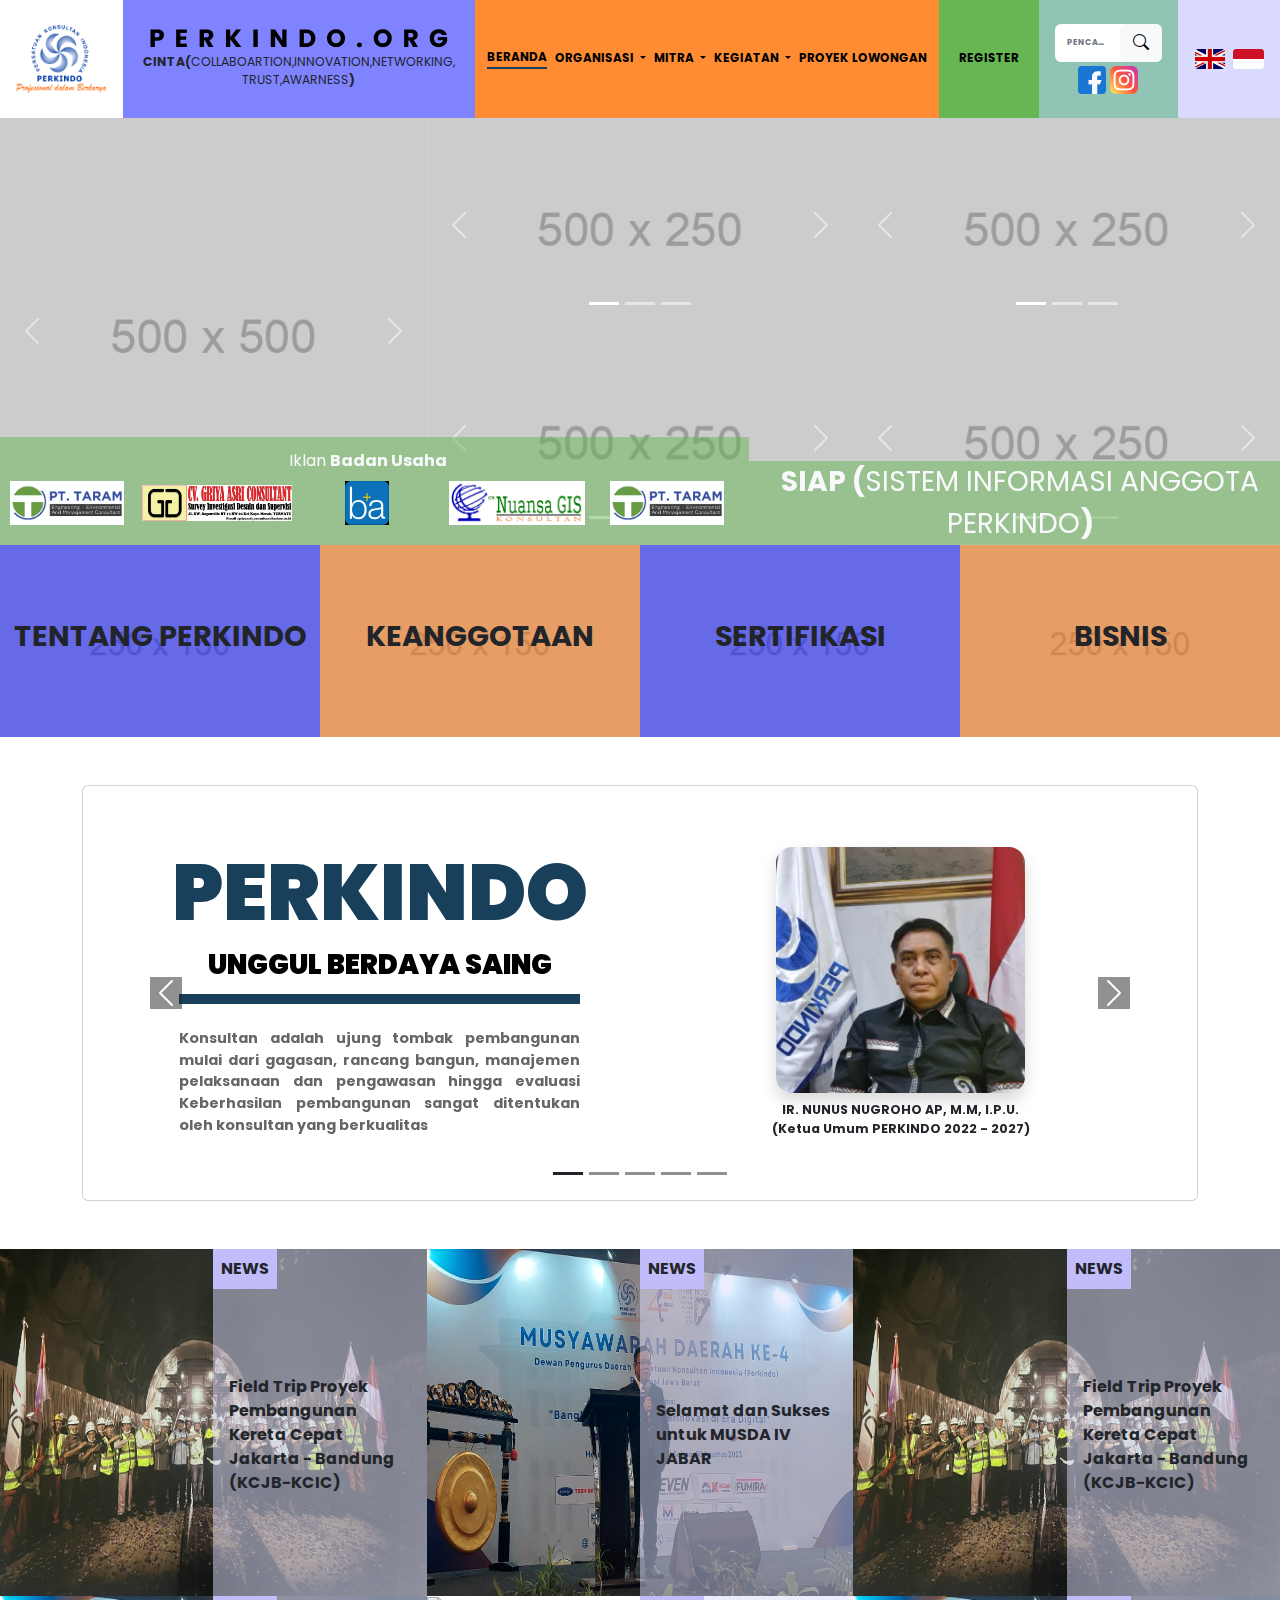
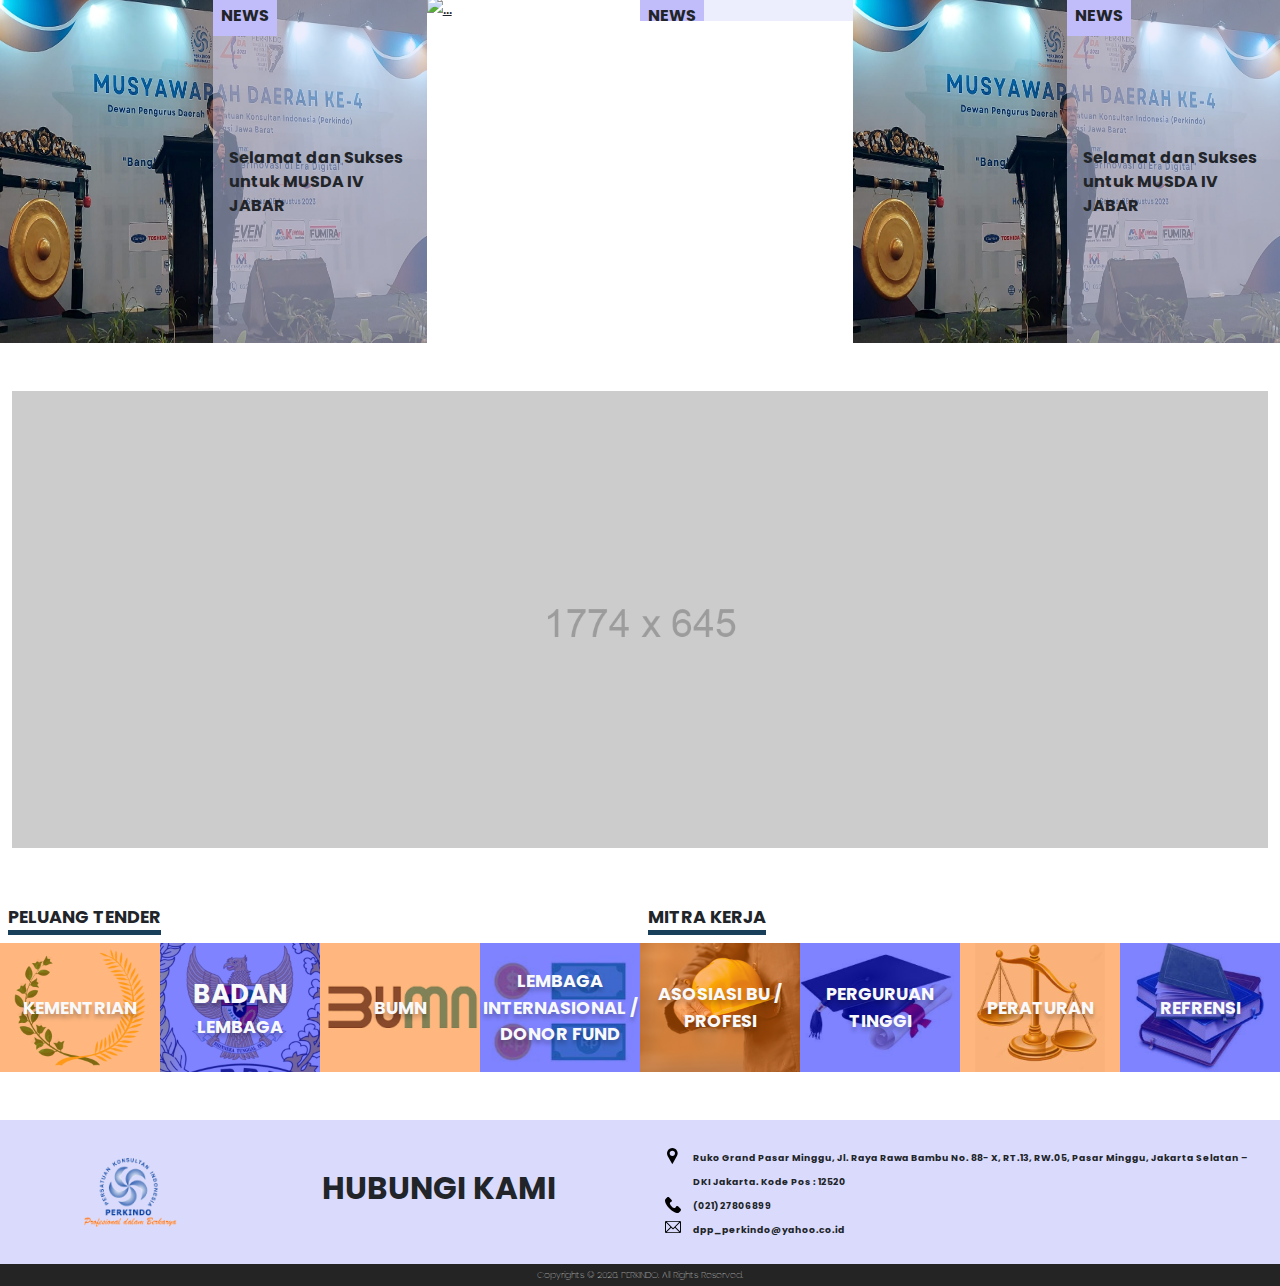
==== index.html @ 1ecf419b "adjustment in anggota" ====
<!DOCTYPE html>
<html lang="en">
    <head>
        <meta charset="utf-8" />
        <link rel="apple-touch-icon" sizes="76x76" href="./assets/img/apple-icon.png" />
        <link rel="icon" type="image/png" href="./assets/img/favicon.png" />
        <meta http-equiv="X-UA-Compatible" content="IE=edge,chrome=1" />
        <title>Perkindo</title>
        <meta content="width=device-width, initial-scale=1.0, maximum-scale=1.0, user-scalable=0, shrink-to-fit=no" name="viewport" />
        <!-- CSS Files -->
        <link href="./assets/css/bootstrap.min.css" rel="stylesheet" />
        <link href="https://fonts.googleapis.com/css?family=Poppins" rel="stylesheet" />
        <link href="./assets/css/bootstrap-icons/font/bootstrap-icons.min.css" rel="stylesheet" />
        <link href="./assets/css/styles.css" rel="stylesheet" />
    </head>

    <body>
        <!-- BEGIN Navbar -->
        <nav class="navbar navbar-expand-lg navbar-light p-0">
            <div class="container-fluid p-0">
                <a class="navbar-brand mx-3 __navbar-brand" href="#" target="_blank">
                    <img class="img-fluid" src="./assets/img/perkindo.png" alt="Perkindo" />
                </a>
                <button class="navbar-toggler mx-3 shadow" type="button" data-bs-toggle="offcanvas" data-bs-target="#offcanvasNavbar" aria-controls="offcanvasNavbar">
                    <span class="navbar-toggler-icon"></span>
                </button>
                <div class="offcanvas offcanvas-end" tabindex="-1" id="offcanvasNavbar" aria-labelledby="offcanvasNavbarLabel">
                    <div class="offcanvas-header">
                        <a class="navbar-brand __navbar-brand" href="#" target="_blank">
                            <img class="img-fluid" src="./assets/img/perkindo.png" alt="Perkindo" />
                        </a>
                        <button type="button" class="btn-close" data-bs-dismiss="offcanvas" aria-label="Close"></button>
                    </div>
                    <div class="offcanvas-body">
                        <div class="d-flex flex-column justify-content-center align-items-center __nav-title">
                            <!-- <p class="__nav-text-title">PERKINDO.ORG</p> -->
                            <img src="./assets/img/perkindo.org.png" alt="" />
                            <p class="__nav-text-subtitle text-center"><b>CINTA(</b>collaboartion,innovation,networking,<br />trust,awarness<b>)</b></p>
                        </div>
                        <ul class="navbar-nav __navbar-nav d-flex flex-grow-1 justify-content-around align-items-center mr-auto p-2">
                            <li class="nav-item active-link">
                                <a class="nav-link fw-bold p-0 mx-1 text-center" href="#">BERANDA</a>
                            </li>
                            <li class="nav-item dropdown">
                                <a class="nav-link fw-bold p-0 mx-1 text-center dropdown-toggle"> ORGANISASI </a>
                                <ul class="dropdown-menu">
                                    <li class="dropdown"><a class="dropdown-item" href="https://perkindo.org/pengurusall">Dewan Pengurus Pusat</a></li>
                                    <li class="dropdown"><a class="dropdown-item" href="https://perkindo.org/coming">Dewan Pengawas</a></li>
                                    <li class="dropdown"><a class="dropdown-item" href="https://perkindo.org/coming">Dewan Kehormatan</a></li>
                                    <li class="dropdown"><a class="dropdown-item" href="https://perkindo.org/coming">Dewan Pakar</a></li>
                                    <li class="dropdown"><a class="dropdown-item" href="https://perkindo.org/coming">Majelis Mandiri</a></li>
                                    <li class="dropdown"><a class="dropdown-item" href="https://perkindo.org/pengurusd">Dewan Pengurus Daerah</a></li>
                                    <li class="dropdown"><a class="dropdown-item" href="https://perkindo.org/coming">LSBU- PT. Serbujakons</a></li>
                                    <li class="dropdown"><a class="dropdown-item" href="https://perkindo.org/coming">LSP - PT. Pertahkindo</a></li>
                                </ul>
                            </li>
                            <li class="nav-item dropdown">
                                <a class="nav-link fw-bold p-0 mx-1 text-center dropdown-toggle" href="blog.html" id="navbarDropdown3" role="button" data-bs-toggle="dropdown" aria-expanded="false"> MITRA </a>
                                <ul class="dropdown-menu" aria-labelledby="navbarDropdown3">
                                    <li class="dropdown">
                                        <a class="dropdown-item" href="https://perkindo.org/coming">Lembaga Pemerintah</a>
                                    </li>
                                    <li class="dropdown">
                                        <a class="dropdown-item" href="https://perkindo.org/coming">Badan Usaha Perkindo</a>
                                    </li>
                                    <li class="dropdown">
                                        <a class="dropdown-item" href="https://perkindo.org/coming">Badan Usaha Swasta</a>
                                    </li>
                                    <li class="dropdown">
                                        <a class="dropdown-item" href="https://perkindo.org/coming">Vendor</a>
                                    </li>
                                    <li class="dropdown">
                                        <a class="dropdown-item" href="https://perkindo.org/coming">Badan Usaha Milik Negara</a>
                                    </li>
                                    <li class="dropdown">
                                        <a class="dropdown-item" href="https://perkindo.org/coming">Perguruan Tinggi</a>
                                    </li>
                                    <li class="dropdown">
                                        <a class="dropdown-item" href="https://perkindo.org/coming">Asosiasi Terkait</a>
                                    </li>
                                    <li class="dropdown">
                                        <a class="dropdown-item" href="https://perkindo.org/coming">Lembaga Donor</a>
                                    </li>
                                    <li class="dropdown">
                                        <a class="dropdown-item" href="https://perkindo.org/coming">NGO/LSM</a>
                                    </li>
                                </ul>
                            </li>
                            <li class="nav-item dropdown">
                                <a class="nav-link fw-bold p-0 mx-1 text-center dropdown-toggle" href="shop.html" id="navbarDropdown4" role="button" data-bs-toggle="dropdown" aria-expanded="false"> KEGIATAN </a>
                                <ul class="dropdown-menu" aria-labelledby="navbarDropdown4">
                                    <li class="dropdown">
                                        <a class="dropdown-item" href="https://perkindo.org/proker1">Program Kerja </a>
                                    </li>
                                    <li class="dropdown">
                                        <a class="dropdown-item" href="https://perkindo.org/agenda2">Kalender Perkindo</a>
                                    </li>
                                    <li class="dropdown">
                                        <a class="dropdown-item" href="https://perkindo.org/dinasall">Berita Perkindo</a>
                                    </li>
                                    <li class="dropdown">
                                        <a class="dropdown-item" href="https://perkindo.org/pengumumanall">Pengumuman</a>
                                    </li>
                                </ul>
                            </li>
                            <li class="nav-item">
                                <a class="nav-link fw-bold p-0 mx-1 text-center" href="https://perkindo.org/coming">PROYEK LOWONGAN</a>
                            </li>
                            <!-- <li class="nav-item">
                                <a class="nav-link fw-bold p-0 mx-1 text-center" href="#">REGISTER</a>
                            </li> -->
                        </ul>
                        <ul class="navbar-nav __navbar-nav mr-auto p-3 py-lg-0 justify-content-around align-items-center" style="background: #66b653">
                            <li class="nav-item">
                                <a class="nav-link fw-bold p-0 mx-1 text-center" href="#">REGISTER</a>
                            </li>
                        </ul>
                        <div class="d-flex flex-column justify-content-center align-items-center flex-grow-1 p-3 py-4 __nav-search" style="background: #90c5b5">
                            <form class="d-flex flex-row align-items-center bg-white rounded">
                                <input type="text" class="form-control border-0 fw-bold text-center text-truncate" placeholder="PENCARIAN" />
                                <button type="submit" class="btn btn-light btn-just-icon">
                                    <i class="bi bi-search"></i>
                                </button>
                            </form>

                            <section class="mt-1">
                                <img src="./assets/img/facebook 1.png" alt="facebook" />
                                <img src="./assets/img/instagram 1.png" alt="instagram" />
                            </section>
                        </div>

                        <div class="d-flex align-items-center __lang p-2 p-lg-0">
                            <img class="ms-auto me-2" src="./assets/img/1607473002 1.png" alt="english" />
                            <img class="me-auto" src="./assets/img/bendera-merah-putih 1.png" alt="indonesia" />
                        </div>
                    </div>
                </div>
            </div>
        </nav>
        <!-- END Navbar -->

        <!-- BEGIN Header -->
        <div class="container-fluid">
            <div class="row">
                <div class="col p-0 container-overlay">
                    <div class="content-overlay" style="top: initial">
                        <div class="row" style="height: 12vh">
                            <div class="col-lg-7 px-0">
                                <div class="d-flex flex-column justify-content-center align-items-center p-1 h-100" style="background: rgba(102, 182, 83, 0.5)">
                                    <div class="text-light">Iklan <span class="fw-bold">Badan Usaha</span></div>
                                    <!-- <div>
                                  </div> -->
                                    <div class="custom-slider">
                                        <div class="custom-slide-track2">
                                            <div class="custom-slide"><img class="img-fluid" src="./assets/img/1ee170f48e7d535be7585e72a1c8f740.jpeg" style="max-height: 44px" /></div>
                                            <div class="custom-slide"><img class="img-fluid" src="./assets/img/6adbd3ee6cd9a021567a40a79e95d35e.jpeg" style="max-height: 44px" /></div>
                                            <div class="custom-slide"><img class="img-fluid" src="./assets/img/0be08d5fa05cd875b249d7e4de4c8995.jpeg" style="max-height: 44px" /></div>
                                            <div class="custom-slide"><img class="img-fluid" src="./assets/img/26341f3dab80f6d0221807772a22e1c5.jpeg" style="max-height: 44px" /></div>
                                            <div class="custom-slide"><img class="img-fluid" src="./assets/img/1ee170f48e7d535be7585e72a1c8f740.jpeg" style="max-height: 44px" /></div>

                                            <div class="custom-slide"><img class="img-fluid" src="./assets/img/1ee170f48e7d535be7585e72a1c8f740.jpeg" style="max-height: 44px" /></div>
                                            <div class="custom-slide"><img class="img-fluid" src="./assets/img/6adbd3ee6cd9a021567a40a79e95d35e.jpeg" style="max-height: 44px" /></div>
                                            <div class="custom-slide"><img class="img-fluid" src="./assets/img/0be08d5fa05cd875b249d7e4de4c8995.jpeg" style="max-height: 44px" /></div>
                                            <div class="custom-slide"><img class="img-fluid" src="./assets/img/26341f3dab80f6d0221807772a22e1c5.jpeg" style="max-height: 44px" /></div>
                                            <div class="custom-slide"><img class="img-fluid" src="./assets/img/1ee170f48e7d535be7585e72a1c8f740.jpeg" style="max-height: 44px" /></div>

                                            <div class="custom-slide"><img class="img-fluid" src="./assets/img/1ee170f48e7d535be7585e72a1c8f740.jpeg" style="max-height: 44px" /></div>
                                            <div class="custom-slide"><img class="img-fluid" src="./assets/img/6adbd3ee6cd9a021567a40a79e95d35e.jpeg" style="max-height: 44px" /></div>
                                            <div class="custom-slide"><img class="img-fluid" src="./assets/img/0be08d5fa05cd875b249d7e4de4c8995.jpeg" style="max-height: 44px" /></div>
                                            <div class="custom-slide"><img class="img-fluid" src="./assets/img/26341f3dab80f6d0221807772a22e1c5.jpeg" style="max-height: 44px" /></div>
                                            <div class="custom-slide"><img class="img-fluid" src="./assets/img/1ee170f48e7d535be7585e72a1c8f740.jpeg" style="max-height: 44px" /></div>
                                        </div>
                                    </div>
                                </div>
                            </div>
                            <div class="col-lg-5 px-0">
                                <div class="d-flex align-items-end h-100">
                                    <div class="fs-3 text-center w-100" style="background: rgba(102, 182, 83, 0.5)">
                                        <a href="#" class="text-light text-decoration-none"> <span class="fw-bold">SIAP (</span>SISTEM INFORMASI ANGGOTA PERKINDO<span class="fw-bold">)</span> </a>
                                    </div>
                                </div>
                            </div>
                        </div>
                    </div>
                    <div class="row row-cols-1 row-cols-lg-3 m-0">
                        <div class="col p-0">
                            <div id="slider1" class="carousel slide p-0" data-bs-ride="true">
                                <div class="carousel-indicators">
                                    <button type="button" data-bs-target="#slider1" data-bs-slide-to="0" class="active" aria-current="true" aria-label="Slide 1"></button>
                                    <button type="button" data-bs-target="#slider1" data-bs-slide-to="1" aria-label="Slide 2"></button>
                                    <button type="button" data-bs-target="#slider1" data-bs-slide-to="2" aria-label="Slide 3"></button>
                                </div>
                                <div class="carousel-inner">
                                    <div class="carousel-item active slider-500">
                                        <a href="#">
                                            <img src="./assets/img/500x500.png" class="d-block w-100 m-auto" />
                                        </a>
                                    </div>
                                    <div class="carousel-item slider-500">
                                        <a href="#">
                                            <img src="./assets/img/500x500.png" class="d-block w-100 m-auto" />
                                        </a>
                                    </div>
                                    <div class="carousel-item slider-500">
                                        <a href="#">
                                            <img src="./assets/img/500x500.png" class="d-block w-100 m-auto" />
                                        </a>
                                    </div>
                                </div>
                                <button class="carousel-control-prev" type="button" data-bs-target="#slider1" data-bs-slide="prev">
                                    <span class="carousel-control-prev-icon" aria-hidden="true"></span>
                                    <span class="visually-hidden">Previous</span>
                                </button>
                                <button class="carousel-control-next" type="button" data-bs-target="#slider1" data-bs-slide="next">
                                    <span class="carousel-control-next-icon" aria-hidden="true"></span>
                                    <span class="visually-hidden">Next</span>
                                </button>
                            </div>
                        </div>
                        <div class="col p-0 d-none d-lg-block">
                            <div id="slider2" class="carousel slide p-0" data-bs-ride="true">
                                <div class="carousel-indicators">
                                    <button type="button" data-bs-target="#slider2" data-bs-slide-to="0" class="active" aria-current="true" aria-label="Slide 1"></button>
                                    <button type="button" data-bs-target="#slider2" data-bs-slide-to="1" aria-label="Slide 2"></button>
                                    <button type="button" data-bs-target="#slider2" data-bs-slide-to="2" aria-label="Slide 3"></button>
                                </div>
                                <div class="carousel-inner">
                                    <div class="carousel-item active" class="slider-250">
                                        <a href="#">
                                            <img src="./assets/img/500x250.png" class="d-block w-100" />
                                        </a>
                                    </div>
                                    <div class="carousel-item" class="slider-250">
                                        <a href="#">
                                            <img src="./assets/img/500x250.png" class="d-block w-100" />
                                        </a>
                                    </div>
                                    <div class="carousel-item" class="slider-250">
                                        <a href="#">
                                            <img src="./assets/img/500x250.png" class="d-block w-100" />
                                        </a>
                                    </div>
                                </div>
                                <button class="carousel-control-prev" type="button" data-bs-target="#slider2" data-bs-slide="prev">
                                    <span class="carousel-control-prev-icon" aria-hidden="true"></span>
                                    <span class="visually-hidden">Previous</span>
                                </button>
                                <button class="carousel-control-next" type="button" data-bs-target="#slider2" data-bs-slide="next">
                                    <span class="carousel-control-next-icon" aria-hidden="true"></span>
                                    <span class="visually-hidden">Next</span>
                                </button>
                            </div>
                            <div id="slider3" class="carousel slide p-0" data-bs-ride="true">
                                <div class="carousel-indicators">
                                    <button type="button" data-bs-target="#slider3" data-bs-slide-to="0" class="active" aria-current="true" aria-label="Slide 1"></button>
                                    <button type="button" data-bs-target="#slider3" data-bs-slide-to="1" aria-label="Slide 2"></button>
                                    <button type="button" data-bs-target="#slider3" data-bs-slide-to="2" aria-label="Slide 3"></button>
                                </div>
                                <div class="carousel-inner">
                                    <div class="carousel-item active" class="slider-250">
                                        <a href="#">
                                            <img src="./assets/img/500x250.png" class="d-block w-100" />
                                        </a>
                                    </div>
                                    <div class="carousel-item" class="slider-250">
                                        <a href="#">
                                            <img src="./assets/img/500x250.png" class="d-block w-100" />
                                        </a>
                                    </div>
                                    <div class="carousel-item" class="slider-250">
                                        <a href="#">
                                            <img src="./assets/img/500x250.png" class="d-block w-100" />
                                        </a>
                                    </div>
                                </div>
                                <button class="carousel-control-prev" type="button" data-bs-target="#slider3" data-bs-slide="prev">
                                    <span class="carousel-control-prev-icon" aria-hidden="true"></span>
                                    <span class="visually-hidden">Previous</span>
                                </button>
                                <button class="carousel-control-next" type="button" data-bs-target="#slider3" data-bs-slide="next">
                                    <span class="carousel-control-next-icon" aria-hidden="true"></span>
                                    <span class="visually-hidden">Next</span>
                                </button>
                            </div>
                        </div>
                        <div class="col p-0 d-none d-lg-block">
                            <div id="slider4" class="carousel slide p-0" data-bs-ride="true">
                                <div class="carousel-indicators">
                                    <button type="button" data-bs-target="#slider4" data-bs-slide-to="0" class="active" aria-current="true" aria-label="Slide 1"></button>
                                    <button type="button" data-bs-target="#slider4" data-bs-slide-to="1" aria-label="Slide 2"></button>
                                    <button type="button" data-bs-target="#slider4" data-bs-slide-to="2" aria-label="Slide 3"></button>
                                </div>
                                <div class="carousel-inner">
                                    <div class="carousel-item active" class="slider-250">
                                        <a href="#">
                                            <img src="./assets/img/500x250.png" class="d-block w-100" />
                                        </a>
                                    </div>
                                    <div class="carousel-item" class="slider-250">
                                        <a href="#">
                                            <img src="./assets/img/500x250.png" class="d-block w-100" />
                                        </a>
                                    </div>
                                    <div class="carousel-item" class="slider-250">
                                        <a href="#">
                                            <img src="./assets/img/500x250.png" class="d-block w-100" />
                                        </a>
                                    </div>
                                </div>
                                <button class="carousel-control-prev" type="button" data-bs-target="#slider4" data-bs-slide="prev">
                                    <span class="carousel-control-prev-icon" aria-hidden="true"></span>
                                    <span class="visually-hidden">Previous</span>
                                </button>
                                <button class="carousel-control-next" type="button" data-bs-target="#slider4" data-bs-slide="next">
                                    <span class="carousel-control-next-icon" aria-hidden="true"></span>
                                    <span class="visually-hidden">Next</span>
                                </button>
                            </div>
                            <div id="slider5" class="carousel slide p-0" data-bs-ride="true">
                                <div class="carousel-indicators">
                                    <button type="button" data-bs-target="#slider5" data-bs-slide-to="0" class="active" aria-current="true" aria-label="Slide 1"></button>
                                    <button type="button" data-bs-target="#slider5" data-bs-slide-to="1" aria-label="Slide 2"></button>
                                    <button type="button" data-bs-target="#slider5" data-bs-slide-to="2" aria-label="Slide 3"></button>
                                </div>
                                <div class="carousel-inner">
                                    <div class="carousel-item active" class="slider-250">
                                        <a href="#">
                                            <img src="./assets/img/500x250.png" class="d-block w-100" />
                                        </a>
                                    </div>
                                    <div class="carousel-item" class="slider-250">
                                        <a href="#">
                                            <img src="./assets/img/500x250.png" class="d-block w-100" />
                                        </a>
                                    </div>
                                    <div class="carousel-item" class="slider-250">
                                        <a href="#">
                                            <img src="./assets/img/500x250.png" class="d-block w-100" />
                                        </a>
                                    </div>
                                </div>
                                <button class="carousel-control-prev" type="button" data-bs-target="#slider5" data-bs-slide="prev">
                                    <span class="carousel-control-prev-icon" aria-hidden="true"></span>
                                    <span class="visually-hidden">Previous</span>
                                </button>
                                <button class="carousel-control-next" type="button" data-bs-target="#slider5" data-bs-slide="next">
                                    <span class="carousel-control-next-icon" aria-hidden="true"></span>
                                    <span class="visually-hidden">Next</span>
                                </button>
                            </div>
                        </div>
                    </div>
                </div>
            </div>
            <div class="row row-cols-4">
                <div class="col-12 col-md-3 p-0">
                    <div class="container-overlay" data-bs-toggle="popover" data-bs-title="Tentang Perkindo" data-bs-content-id="popover-tentang-perkindo-content">
                        <img src="./assets/img/250x150.png" class="card-img" alt="..." />
                        <div class="content-overlay bg-odd">
                            <div class="header-popover-container d-flex justify-content-center align-items-center h-100 text-center">
                                <h1 class="text-uppercase fw-bold">tentang perkindo</h1>
                            </div>
                        </div>
                    </div>
                </div>
                <div class="col-12 col-md-3 p-0">
                    <div class="container-overlay" data-bs-toggle="popover" data-bs-title="Keanggotaan" data-bs-content-id="popover-keanggotaan-content">
                        <img src="./assets/img/250x150.png" class="card-img" alt="..." />
                        <div class="content-overlay bg-even">
                            <div class="header-popover-container d-flex justify-content-center align-items-center h-100 text-center">
                                <h1 class="text-uppercase fw-bold">keanggotaan</h1>
                            </div>
                        </div>
                    </div>
                </div>
                <div class="col-12 col-md-3 p-0">
                    <div class="container-overlay" data-bs-toggle="popover" data-bs-title="Sertifikasi" data-bs-content-id="popover-sertifikasi-content">
                        <img src="./assets/img/250x150.png" class="card-img" alt="..." />
                        <div class="content-overlay bg-odd">
                            <div class="header-popover-container d-flex justify-content-center align-items-center h-100 text-center">
                                <h1 class="text-uppercase fw-bold">sertifikasi</h1>
                            </div>
                        </div>
                    </div>
                </div>
                <div class="col-12 col-md-3 p-0">
                    <div class="container-overlay" data-bs-toggle="popover" data-bs-title="Bisnis" data-bs-content-id="popover-bisnis-content">
                        <img src="./assets/img/250x150.png" class="card-img" alt="..." />
                        <div class="content-overlay bg-even">
                            <div class="header-popover-container d-flex justify-content-center align-items-center h-100 text-center">
                                <h1 class="text-uppercase fw-bold">bisnis</h1>
                            </div>
                        </div>
                    </div>
                </div>
            </div>
        </div>
        <!-- END Header -->

        <!-- BEGIN Anggota -->
        <div class="container my-5">
            <div id="slider-anggota" class="carousel slide p-0" data-bs-ride="true">
                <div class="carousel-indicators">
                    <button class="bg-dark active" type="button" data-bs-target="#slider-anggota" data-bs-slide-to="0" aria-current="true" aria-label="Slide 1"></button>
                    <button class="bg-dark" type="button" data-bs-target="#slider-anggota" data-bs-slide-to="1" aria-label="Slide 2"></button>
                    <button class="bg-dark" type="button" data-bs-target="#slider-anggota" data-bs-slide-to="2" aria-label="Slide 3"></button>
                    <button class="bg-dark" type="button" data-bs-target="#slider-anggota" data-bs-slide-to="3" aria-label="Slide 4"></button>
                    <button class="bg-dark" type="button" data-bs-target="#slider-anggota" data-bs-slide-to="4" aria-label="Slide 5"></button>
                </div>
                <div class="carousel-inner">
                    <div class="carousel-item active">
                        <div class="card">
                            <div class="card-body p-5">
                                <div class="row">
                                    <div class="col-lg-6">
                                        <div class="d-flex flex-column justify-content-center align-items-center h-100 mx-lg-5 mb-3 mb-lg-0">
                                            <h1 class="text-uppercase card-slider-title">perkindo</h1>
                                            <h2 class="text-uppercase card-slider-subtitle">unggul berdaya saing</h2>
                                            <div class="horizontal-line my-3 mb-4"></div>
                                            <p class="fw-bold card-slider-desc">
                                                Konsultan adalah ujung tombak pembangunan mulai dari gagasan, rancang bangun, manajemen pelaksanaan dan pengawasan hingga evaluasi Keberhasilan pembangunan sangat ditentukan oleh konsultan
                                                yang berkualitas
                                            </p>
                                        </div>
                                    </div>
                                    <div class="col-lg-6">
                                        <div class="d-flex flex-column justify-content-center align-items-center h-100">
                                            <img class="shadow rounded-4" src="./assets/img/0e7079b0650f7346d4f2a46351d9c7c9.jpeg" style="width: 50%; height: auto" />
                                            <span class="fw-bold card-slider-image-subtitle mt-2">IR. NUNUS NUGROHO AP, M.M, I.P.U.</span>
                                            <span class="fw-bold card-slider-image-subtitle">(Ketua Umum PERKINDO 2022 - 2027)</span>
                                        </div>
                                    </div>
                                </div>
                            </div>
                        </div>
                    </div>
                    <div class="carousel-item">
                        <div class="card">
                            <div class="card-body p-5">
                                <div class="row">
                                    <div class="col-lg-6">
                                        <div class="d-flex flex-column justify-content-center align-items-center h-100 mx-lg-5 mb-3 mb-lg-0">
                                            <h1 class="text-uppercase card-slider-title">perkindo</h1>
                                            <h2 class="text-uppercase card-slider-subtitle">unggul berdaya saing</h2>
                                            <div class="horizontal-line my-3 mb-4"></div>
                                            <p class="fw-bold" style="text-align: justify; color: #666">
                                                Konsultan adalah ujung tombak pembangunan mulai dari gagasan, rancang bangun, manajemen pelaksanaan dan pengawasan hingga evaluasi Keberhasilan pembangunan sangat ditentukan oleh konsultan
                                                yang berkualitas
                                            </p>
                                        </div>
                                    </div>
                                    <div class="col-lg-6">
                                        <div class="d-flex flex-column justify-content-center align-items-center h-100">
                                            <img class="shadow rounded-4" src="./assets/img/0e7079b0650f7346d4f2a46351d9c7c9.jpeg" style="width: 50%; height: auto" />
                                            <span class="fw-bold card-slider-image-subtitle mt-2">IR. NUNUS NUGROHO AP, M.M, I.P.U.</span>
                                            <span class="fw-bold card-slider-image-subtitle">(Ketua Umum PERKINDO 2022 - 2027)</span>
                                        </div>
                                    </div>
                                </div>
                            </div>
                        </div>
                    </div>
                    <div class="carousel-item">
                        <div class="card">
                            <div class="card-body p-5">
                                <div class="row">
                                    <div class="col-lg-6">
                                        <div class="d-flex flex-column justify-content-center align-items-center h-100 mx-lg-5 mb-3 mb-lg-0">
                                            <h1 class="text-uppercase card-slider-title">perkindo</h1>
                                            <h2 class="text-uppercase card-slider-subtitle">unggul berdaya saing</h2>
                                            <div class="horizontal-line my-3 mb-4"></div>
                                            <p class="fw-bold" style="text-align: justify; color: #666">
                                                Konsultan adalah ujung tombak pembangunan mulai dari gagasan, rancang bangun, manajemen pelaksanaan dan pengawasan hingga evaluasi Keberhasilan pembangunan sangat ditentukan oleh konsultan
                                                yang berkualitas
                                            </p>
                                        </div>
                                    </div>
                                    <div class="col-lg-6">
                                        <div class="d-flex flex-column justify-content-center align-items-center h-100">
                                            <img class="shadow rounded-4" src="./assets/img/0e7079b0650f7346d4f2a46351d9c7c9.jpeg" style="width: 50%; height: auto" />
                                            <span class="fw-bold card-slider-image-subtitle mt-2">IR. NUNUS NUGROHO AP, M.M, I.P.U.</span>
                                            <span class="fw-bold card-slider-image-subtitle">(Ketua Umum PERKINDO 2022 - 2027)</span>
                                        </div>
                                    </div>
                                </div>
                            </div>
                        </div>
                    </div>
                    <div class="carousel-item">
                        <div class="card">
                            <div class="card-body p-5">
                                <div class="row">
                                    <div class="col-lg-6">
                                        <div class="d-flex flex-column justify-content-center align-items-center h-100 mx-lg-5 mb-3 mb-lg-0">
                                            <h1 class="text-uppercase card-slider-title">perkindo</h1>
                                            <h2 class="text-uppercase card-slider-subtitle">unggul berdaya saing</h2>
                                            <div class="horizontal-line my-3 mb-4"></div>
                                            <p class="fw-bold" style="text-align: justify; color: #666">
                                                Konsultan adalah ujung tombak pembangunan mulai dari gagasan, rancang bangun, manajemen pelaksanaan dan pengawasan hingga evaluasi Keberhasilan pembangunan sangat ditentukan oleh konsultan
                                                yang berkualitas
                                            </p>
                                        </div>
                                    </div>
                                    <div class="col-lg-6">
                                        <div class="d-flex flex-column justify-content-center align-items-center h-100">
                                            <img class="shadow rounded-4" src="./assets/img/0e7079b0650f7346d4f2a46351d9c7c9.jpeg" style="width: 50%; height: auto" />
                                            <span class="fw-bold card-slider-image-subtitle mt-2">IR. NUNUS NUGROHO AP, M.M, I.P.U.</span>
                                            <span class="fw-bold card-slider-image-subtitle">(Ketua Umum PERKINDO 2022 - 2027)</span>
                                        </div>
                                    </div>
                                </div>
                            </div>
                        </div>
                    </div>
                    <div class="carousel-item">
                        <div class="card">
                            <div class="card-body p-5">
                                <div class="row">
                                    <div class="col-lg-6">
                                        <div class="d-flex flex-column justify-content-center align-items-center h-100 mx-lg-5 mb-3 mb-lg-0">
                                            <h1 class="text-uppercase card-slider-title">perkindo</h1>
                                            <h2 class="text-uppercase card-slider-subtitle">unggul berdaya saing</h2>
                                            <div class="horizontal-line my-3 mb-4"></div>
                                            <p class="fw-bold" style="text-align: justify; color: #666">
                                                Konsultan adalah ujung tombak pembangunan mulai dari gagasan, rancang bangun, manajemen pelaksanaan dan pengawasan hingga evaluasi Keberhasilan pembangunan sangat ditentukan oleh konsultan
                                                yang berkualitas
                                            </p>
                                        </div>
                                    </div>
                                    <div class="col-lg-6">
                                        <div class="d-flex flex-column justify-content-center align-items-center h-100">
                                            <img class="shadow rounded-4" src="./assets/img/0e7079b0650f7346d4f2a46351d9c7c9.jpeg" style="width: 50%; height: auto" />
                                            <span class="fw-bold card-slider-image-subtitle mt-2">IR. NUNUS NUGROHO AP, M.M, I.P.U.</span>
                                            <span class="fw-bold card-slider-image-subtitle">(Ketua Umum PERKINDO 2022 - 2027)</span>
                                        </div>
                                    </div>
                                </div>
                            </div>
                        </div>
                    </div>
                </div>
                <button class="carousel-control-prev" type="button" data-bs-target="#slider-anggota" data-bs-slide="prev">
                    <span class="carousel-control-prev-icon bg-dark" aria-hidden="true"></span>
                    <span class="visually-hidden">Previous</span>
                </button>
                <button class="carousel-control-next" type="button" data-bs-target="#slider-anggota" data-bs-slide="next">
                    <span class="carousel-control-next-icon bg-dark" aria-hidden="true"></span>
                    <span class="visually-hidden">Next</span>
                </button>
            </div>
        </div>
        <!-- END Anggota -->

        <!-- BEGIN News -->
        <div class="container-fluid">
            <div class="row">
                <div class="col-12 col-md-6 col-lg-4 p-0">
                    <a class="text-dark" href="#">
                        <div class="container-overlay img-zoom-hover">
                            <img src="./assets/img/497d4b4781b49762c3e1b67536ef4177.jpeg" alt="..." />
                            <div class="content-overlay">
                                <div class="row row-cols-2 h-100 m-0">
                                    <div class="col p-0"></div>
                                    <div class="col d-flex flex-column p-0" style="background: rgba(218, 219, 252, 0.5)">
                                        <span class="text-uppercase fw-bold p-2 me-auto" style="background: #c1bdfa">news</span>
                                        <div class="d-flex justify-content-center align-items-center h-100 p-3 text-left">
                                            <p class="fw-bold">Field Trip Proyek Pembangunan Kereta Cepat Jakarta - Bandung (KCJB-KCIC)</p>
                                        </div>
                                    </div>
                                </div>
                            </div>
                        </div>
                    </a>
                </div>
                <div class="col-12 col-md-6 col-lg-4 p-0">
                    <a class="text-dark" href="#">
                        <div class="container-overlay img-zoom-hover">
                            <img src="./assets/img/0afa829997b558a080ec5d9b1609b285.jpeg" alt="..." />
                            <div class="content-overlay">
                                <div class="row row-cols-2 h-100 m-0">
                                    <div class="col p-0"></div>
                                    <div class="col d-flex flex-column p-0" style="background: rgba(218, 219, 252, 0.5)">
                                        <span class="text-uppercase fw-bold p-2 me-auto" style="background: #c1bdfa">news</span>
                                        <div class="d-flex justify-content-center align-items-center h-100 p-3 text-left">
                                            <p class="fw-bold">Selamat dan Sukses untuk MUSDA IV JABAR</p>
                                        </div>
                                    </div>
                                </div>
                            </div>
                        </div>
                    </a>
                </div>
                <div class="col-12 col-md-6 col-lg-4 p-0">
                    <a class="text-dark" href="#">
                        <div class="container-overlay img-zoom-hover">
                            <img src="./assets/img/497d4b4781b49762c3e1b67536ef4177.jpeg" alt="..." />
                            <div class="content-overlay">
                                <div class="row row-cols-2 h-100 m-0">
                                    <div class="col p-0"></div>
                                    <div class="col d-flex flex-column p-0" style="background: rgba(218, 219, 252, 0.5)">
                                        <span class="text-uppercase fw-bold p-2 me-auto" style="background: #c1bdfa">news</span>
                                        <div class="d-flex justify-content-center align-items-center h-100 p-3 text-left">
                                            <p class="fw-bold">Field Trip Proyek Pembangunan Kereta Cepat Jakarta - Bandung (KCJB-KCIC)</p>
                                        </div>
                                    </div>
                                </div>
                            </div>
                        </div>
                    </a>
                </div>
                <div class="col-12 col-md-6 col-lg-4 p-0">
                    <a class="text-dark" href="#">
                        <div class="container-overlay img-zoom-hover">
                            <img src="./assets/img/0afa829997b558a080ec5d9b1609b285.jpeg" alt="..." />
                            <div class="content-overlay">
                                <div class="row row-cols-2 h-100 m-0">
                                    <div class="col p-0"></div>
                                    <div class="col d-flex flex-column p-0" style="background: rgba(218, 219, 252, 0.5)">
                                        <span class="text-uppercase fw-bold p-2 me-auto" style="background: #c1bdfa">news</span>
                                        <div class="d-flex justify-content-center align-items-center h-100 p-3 text-left">
                                            <p class="fw-bold">Selamat dan Sukses untuk MUSDA IV JABAR</p>
                                        </div>
                                    </div>
                                </div>
                            </div>
                        </div>
                    </a>
                </div>
                <div class="col-12 col-md-6 col-lg-4 p-0">
                    <a class="text-dark" href="#">
                        <div class="container-overlay img-zoom-hover">
                            <img src="./assets/img/9d1c7c19c8980bd30dd789e99fbe153d.jpeg" alt="..." />
                            <div class="content-overlay">
                                <div class="row row-cols-2 h-100 m-0">
                                    <div class="col p-0"></div>
                                    <div class="col d-flex flex-column p-0" style="background: rgba(218, 219, 252, 0.5)">
                                        <span class="text-uppercase fw-bold p-2 me-auto" style="background: #c1bdfa">news</span>
                                        <div class="d-flex justify-content-center align-items-center h-100 p-3 text-left">
                                            <p class="fw-bold">RAKERDA IV DAN SEMINAR NASIONAL DPD PERSATUAN INDONESIA JAWA TENGAH</p>
                                        </div>
                                    </div>
                                </div>
                            </div>
                        </div>
                    </a>
                </div>
                <div class="col-12 col-md-6 col-lg-4 p-0">
                    <a class="text-dark" href="#">
                        <div class="container-overlay img-zoom-hover">
                            <img src="./assets/img/0afa829997b558a080ec5d9b1609b285.jpeg" alt="..." />
                            <div class="content-overlay">
                                <div class="row row-cols-2 h-100 m-0">
                                    <div class="col p-0"></div>
                                    <div class="col d-flex flex-column p-0" style="background: rgba(218, 219, 252, 0.5)">
                                        <span class="text-uppercase fw-bold p-2 me-auto" style="background: #c1bdfa">news</span>
                                        <div class="d-flex justify-content-center align-items-center h-100 p-3 text-left">
                                            <p class="fw-bold">Selamat dan Sukses untuk MUSDA IV JABAR</p>
                                        </div>
                                    </div>
                                </div>
                            </div>
                        </div>
                    </a>
                </div>
            </div>
        </div>
        <!-- END News -->

        <!-- BEGIN Big Banner -->
        <div class="container-fluid my-5 text-center">
            <img class="img-fluid" src="./assets/img/1774x645.png" alt="bsi home" />
        </div>
        <!-- END Big Banner -->

        <!-- BEGIN Peulang Tender & Mitra Kerja -->
        <div class="container-fluid">
            <div class="row">
                <div class="col-12 col-lg-6 d-flex flex-column p-0 mt-3 mt-lg-0">
                    <span class="text-uppercase fw-bold me-auto horizontal-line-2 m-2 ptmk-title">peluang tender</span>
                    <div class="row w-100 m-0">
                        <div class="col-6 col-lg-3 p-0">
                            <div class="container-overlay">
                                <img src="./assets/img/kementrian.png" class="card-img" alt="..." />
                                <div class="content-overlay bg-even">
                                    <div class="d-flex justify-content-center align-items-center h-100 text-center">
                                        <span class="text-uppercase fw-bold text-light ptmk-entry __kementrian">kementrian</span>
                                    </div>
                                </div>
                            </div>
                        </div>
                        <div class="col-6 col-lg-3 p-0">
                            <div class="container-overlay">
                                <img src="./assets/img/badan lembaga.png" class="card-img" alt="..." />
                                <div class="content-overlay bg-odd">
                                    <div class="d-flex justify-content-center align-items-center h-100 text-center">
                                        <span class="text-uppercase fw-bold text-light ptmk-entry __badan-lembaga">
                                            <span style="font-size: 26px">badan</span> <br />
                                            lembaga</span
                                        >
                                    </div>
                                </div>
                            </div>
                        </div>
                        <div class="col-6 col-lg-3 p-0">
                            <div class="container-overlay">
                                <img src="./assets/img/bumn.png" class="card-img" alt="..." />
                                <div class="content-overlay bg-even">
                                    <div class="d-flex justify-content-center align-items-center h-100 text-center">
                                        <span class="text-uppercase fw-bold text-light ptmk-entry __bumn">bumn</span>
                                    </div>
                                </div>
                            </div>
                        </div>
                        <div class="col-6 col-lg-3 p-0">
                            <div class="container-overlay">
                                <img src="./assets/img/lembaga internasional.png" class="card-img" alt="..." />
                                <div class="content-overlay bg-odd">
                                    <div class="d-flex justify-content-center align-items-center h-100 text-center">
                                        <span class="text-uppercase fw-bold text-light ptmk-entry __donor">lembaga internasional / donor fund</span>
                                    </div>
                                </div>
                            </div>
                        </div>
                    </div>
                </div>
                <div class="col-12 col-lg-6 d-flex flex-column p-0 mt-3 mt-lg-0">
                    <div class="text-uppercase fw-bold me-auto horizontal-line-2 m-2 ptmk-title">mitra kerja</div>
                    <div class="row w-100 m-0">
                        <div class="col-6 col-lg-3 p-0">
                            <div class="container-overlay">
                                <img src="./assets/img/asosiasi.png" class="card-img" alt="..." />
                                <div class="content-overlay bg-even">
                                    <div class="d-flex justify-content-center align-items-center h-100 text-center">
                                        <span class="text-uppercase fw-bold text-light ptmk-entry">asosiasi bu / profesi</span>
                                    </div>
                                </div>
                            </div>
                        </div>
                        <div class="col-6 col-lg-3 p-0">
                            <div class="container-overlay">
                                <img src="./assets/img/pergruan.png" class="card-img" alt="..." />
                                <div class="content-overlay bg-odd">
                                    <div class="d-flex justify-content-center align-items-center h-100 text-center">
                                        <span class="text-uppercase fw-bold text-light ptmk-entry">perguruan tinggi</span>
                                    </div>
                                </div>
                            </div>
                        </div>
                        <div class="col-6 col-lg-3 p-0">
                            <div class="container-overlay">
                                <img src="./assets/img/peraturan.png" class="card-img" alt="..." />
                                <div class="content-overlay bg-even">
                                    <div class="d-flex justify-content-center align-items-center h-100 text-center">
                                        <span class="text-uppercase fw-bold text-light ptmk-entry">peraturan</span>
                                    </div>
                                </div>
                            </div>
                        </div>
                        <div class="col-6 col-lg-3 p-0">
                            <div class="container-overlay">
                                <img src="./assets/img/refrensi.png" class="card-img" alt="..." />
                                <div class="content-overlay bg-odd">
                                    <div class="d-flex justify-content-center align-items-center h-100 text-center">
                                        <span class="text-uppercase fw-bold text-light ptmk-entry">refrensi</span>
                                    </div>
                                </div>
                            </div>
                        </div>
                    </div>
                </div>
            </div>
        </div>
        <!-- END Peulang Tender & Mitra Kerja -->

        <!-- BEGIN Footer -->
        <div class="container-fluid mt-5" style="background: #dadbfc">
            <div class="row">
                <div class="col-lg-6 mt-4">
                    <div class="d-flex justify-content-around align-items-center h-100">
                        <img class="footer-img" src="./assets/img/perkindo.png" alt="Perkindo" />
                        <h2 class="text-uppercase fw-bold">
                            <a class="text-dark text-dark text-decoration-none footer-contact-us" href="#">hubungi kami</a>
                        </h2>
                    </div>
                </div>
                <div class="col-lg-6 mt-4">
                    <div class="d-flex flex-column">
                        <div class="row">
                            <div class="col-1 d-flex justify-content-center align-items-start pt-1 pe-0 text-center">
                                <svg xmlns="http://www.w3.org/2000/svg" width="11" height="16" viewBox="0 0 11 16" fill="none">
                                    <path
                                        d="M5.33333 0C4.37333 0 3.48444 0.24 2.66667 0.719999C1.84889 1.2 1.2 1.84889 0.72 2.66667C0.24 3.48444 0 4.35556 0 5.28C0 6.20444 0.213333 7.07556 0.64 7.89333L5.06667 15.84C5.10222 15.9467 5.19111 16 5.33333 16C5.47556 16 5.56444 15.9467 5.6 15.84L10.0267 7.84C10.4533 7.05778 10.6667 6.20444 10.6667 5.28C10.6667 4.35556 10.4267 3.48444 9.94667 2.66667C9.46667 1.84889 8.81778 1.2 8 0.719999C7.18222 0.24 6.29333 0 5.33333 0ZM5.33333 8C4.58667 8 3.95556 7.74222 3.44 7.22667C2.92444 6.71111 2.66667 6.08 2.66667 5.33333C2.66667 4.58667 2.92444 3.95555 3.44 3.44C3.95556 2.92444 4.58667 2.66667 5.33333 2.66667C6.08 2.66667 6.71111 2.92444 7.22667 3.44C7.74222 3.95555 8 4.58667 8 5.33333C8 6.08 7.74222 6.71111 7.22667 7.22667C6.71111 7.74222 6.08 8 5.33333 8Z"
                                        fill="black"
                                    />
                                </svg>
                            </div>
                            <div class="col ps-lg-0">
                                <span class="fw-bold footer-detail-text">Ruko Grand Pasar Minggu, Jl. Raya Rawa Bambu No. 88- X, RT.13, RW.05, Pasar Minggu, Jakarta Selatan – DKI Jakarta. Kode Pos : 12520</span>
                            </div>
                        </div>
                        <div class="row">
                            <div class="col-1 d-flex justify-content-center align-items-start pt-1 pe-0 text-center">
                                <svg xmlns="http://www.w3.org/2000/svg" width="17" height="17" viewBox="0 0 17 17" fill="none">
                                    <path
                                        d="M16.5439 12.7067L14.3039 10.4667C14.055 10.2178 13.7528 10.0756 13.3972 10.04C13.0417 10.0044 12.7217 10.0756 12.4372 10.2533C12.1528 10.4311 11.9483 10.6978 11.8239 11.0533C11.6995 11.4089 11.4683 11.6756 11.1306 11.8533C10.7928 12.0311 10.4461 12.0844 10.0906 12.0133C9.55723 11.8711 8.98834 11.5778 8.3839 11.1333C7.77945 10.6889 7.25501 10.1644 6.81057 9.56C6.36612 8.95555 6.07279 8.38666 5.93057 7.85333C5.8239 7.49778 5.86834 7.14222 6.0639 6.78666C6.25946 6.43111 6.52612 6.2 6.8639 6.09333C7.20168 5.98666 7.46834 5.79111 7.6639 5.50666C7.85946 5.22222 7.93945 4.90222 7.9039 4.54666C7.86834 4.19111 7.70834 3.88889 7.4239 3.64L5.23723 1.4C4.91723 1.11555 4.5439 0.97333 4.11723 0.97333C3.69057 0.97333 3.33501 1.11555 3.05057 1.4L1.55723 2.89333C1.05945 3.42666 0.890566 4.20889 1.05057 5.24C1.21057 6.27111 1.68168 7.42666 2.4639 8.70666C3.24612 9.98666 4.25057 11.24 5.47723 12.4667C6.7039 13.6933 7.95723 14.6978 9.23723 15.48C10.5172 16.2622 11.6728 16.7422 12.7039 16.92C13.735 17.0978 14.4995 16.92 14.9972 16.3867L16.5439 14.8933C16.8283 14.5733 16.9706 14.2 16.9706 13.7733C16.9706 13.3467 16.8283 12.9911 16.5439 12.7067Z"
                                        fill="black"
                                    />
                                </svg>
                            </div>
                            <div class="col ps-lg-0">
                                <span class="fw-bold footer-detail-text">(021) 27806899</span>
                            </div>
                        </div>
                        <div class="row">
                            <div class="col-1 d-flex justify-content-center align-items-start pt-1 pe-0 text-center">
                                <svg xmlns="http://www.w3.org/2000/svg" width="16" height="14" viewBox="0 0 16 14" fill="none">
                                    <path
                                        d="M14.6133 0.919987H1.38667C0.995556 0.919987 0.666667 1.05332 0.4 1.31999C0.133333 1.58665 0 1.91554 0 2.30665V11.6933C0 12.0844 0.133333 12.4133 0.4 12.68C0.666667 12.9467 0.995556 13.08 1.38667 13.08H14.6133C15.0044 13.08 15.3333 12.9467 15.6 12.68C15.8667 12.4133 16 12.0844 16 11.6933V2.30665C16 1.91554 15.8667 1.58665 15.6 1.31999C15.3333 1.05332 15.0044 0.919987 14.6133 0.919987ZM14.4 1.82665L8.05333 8.22665L1.6 1.82665H14.4ZM0.96 11.48V2.51999L5.44 6.99999L0.96 11.48ZM1.6 12.1733L6.13333 7.63999L7.68 9.18665C7.78667 9.29332 7.90222 9.34665 8.02667 9.34665C8.15111 9.34665 8.26667 9.29332 8.37333 9.18665L9.92 7.63999L14.4 12.1733H1.6ZM15.04 11.48L10.56 6.99999L15.04 2.51999V11.48Z"
                                        fill="black"
                                    />
                                </svg>
                            </div>
                            <div class="col ps-lg-0">
                                <span class="fw-bold footer-detail-text">dpp_perkindo@yahoo.co.id</span>
                            </div>
                        </div>
                    </div>
                </div>
            </div>
            <div class="row mt-4">
                <div class="col p-0">
                    <div class="w-100 fw-lighter text-light text-center p-1 footer-copyright" style="background: #242424">Copyrights © <span id="current-year"></span>. PERKINDO. All Rights Reserved.</div>
                </div>
            </div>
        </div>
        <!-- END Footer -->

        <!-- BEGIN Popover Content -->
        <div id="popover-tentang-perkindo-content" class="d-none">
            <div class="list-group list-group-flush">
                <a class="list-group-item" href="">Sejarah Perkindo</a>
                <a class="list-group-item" href=""> Kode Etik Perkindo</a>
                <a class="list-group-item" href=""> Mars Perkindo</a>
                <a class="list-group-item" href=""> hymne Perkindo</a>
                <a class="list-group-item" href=""> Logo Perkindo</a>
                <a class="list-group-item" href=""> Akreditasi Perkindo</a>
                <a class="list-group-item" href=""> LSBU - PT. Serbujakons</a>
                <a class="list-group-item" href=""> PERTAHKINDO</a>
                <a class="list-group-item" href=""> LSP- PT Pertakonas</a>
            </div>
        </div>

        <div id="popover-keanggotaan-content" class="d-none">
            <div class="list-group list-group-flush">
                <a class="list-group-item" href="">Syarat-syarat Anggota</a>
                <a class="list-group-item" href="">Peta Sebaran Anggota</a>
                <a class="list-group-item" href="">Grafik Jumlah Anggota Tahunan</a>
                <a class="list-group-item" href="">Grafik Jumlah Anggota Per Provinsi</a>
                <a class="list-group-item" href="">Grafik Anggota SBU JK dan MJK</a>
                <a class="list-group-item" href="">Scan QR Anggota</a>
            </div>
        </div>

        <div id="popover-sertifikasi-content" class="d-none">
            <div class="list-group list-group-flush">
                <a class="list-group-item" href="">Sertifikasi Badan Usaha Jasa Konstruksi</a>
                <a class="list-group-item" href="">Sertifikasi Badan Usaha Non Jasa Konstruksi</a>
                <a class="list-group-item" href="">Sertifikasi Usaha Jasa Konsultan Perorangan</a>
            </div>
        </div>
        <div id="popover-bisnis-content" class="d-none">
            <h6>Konsultan Konstruksi</h6>
            <div class="list-group list-group-flush">
                <a class="list-group-item" href=""> a. Infrastruktur</a>
                <a class="list-group-item" href=""> b. Properti</a>
                <a class="list-group-item" href=""> c. Arsitektur</a>
                <a class="list-group-item" href=""> d. Industri</a>
                <a class="list-group-item" href=""> e. Tambang</a>
                <a class="list-group-item" href=""> f. Survey </a>
            </div>
            <br />
            <h6>Konsultan Non Konstruksi</h6>
            <div class="list-group list-group-flush">
                <a class="list-group-item" href=""> a. Financial</a>
                <a class="list-group-item" href=""> b. Ekonomi</a>
                <a class="list-group-item" href="">c. Teknologi Informasi</a>
                <a class="list-group-item" href="">d. Komunikasi</a>
                <a class="list-group-item" href="">e. Sosial Lingkungan</a>
                <a class="list-group-item" href="">f. Pemberdayaan</a>
                <a class="list-group-item" href="">g. Kelembagaan dan Hukum</a>
            </div>
        </div>
        <!-- END Popover Content -->

        <!--   Core JS Files   -->
        <script src="./assets/js/jquery.min.js"></script>
        <script src="./assets/js/bootstrap.bundle.min.js"></script>
        <script src="./assets/js/jquery-match-height.js"></script>

        <script type="text/javascript">
            $(document).ready(function () {
                // $(".slider-250").matchHeight();
                // $(".slider-500").matchHeight();

                $(".dropdown").hover(function () {
                    $(this).find(".dropdown-menu").toggleClass("show");
                });

                // up to date year
                const currentYear = new Date().getFullYear();
                const yearContainer = document.getElementById("current-year");
                yearContainer.innerHTML = currentYear;

                // popover setup
                const popoverTriggerList = document.querySelectorAll('[data-bs-toggle="popover"]');
                for (let popoverTriggerEl of Array.from(popoverTriggerList)) {
                    let contentID = popoverTriggerEl.getAttribute("data-bs-content-id");
                    new bootstrap.Popover(popoverTriggerEl, {
                        title: popoverTriggerEl.getAttribute("data-bs-title"),
                        placement: "top",
                        html: true,
                        trigger: "manual",
                        content: $(`#${contentID}`).html(),
                    });

                    let selector = $(`[data-bs-content-id="${contentID}"]`);

                    $(selector).hover(function () {
                        if (!$(".popover-body").length) {
                            $(selector).popover("show");
                        }

                        $(".popover").mouseleave(function () {
                            $(selector).popover("hide");
                        });
                    });

                    $(".content-overlay").mouseleave(function (e) {
                        if (!e.relatedTarget.className.includes("popover")) {
                            $(selector).popover("hide");
                        }
                    });
                }
            });
        </script>
    </body>
</html>
---- assets/css/styles.css ----
body {
    font-family: "Poppins";
}

/* custom style for navbar */
.__navbar-brand {
    text-align: center;
}

.__navbar-nav {
    white-space: nowrap;
    background: rgba(255, 111, 0, 0.8);
    /* padding: 10px 20px; */
    /* vertical-align: middle; */
}

.__navbar-nav .nav-link {
    color: black;
    font-size: calc(0.3rem + 1.4vw);
}

.__navbar-nav > .active-link .nav-link {
    border-bottom: 2px solid #18405b;
}
.__navbar-nav > .active-link .nav-link:hover {
    border-bottom: 2px solid white;
}

.__navbar-nav .nav-link:hover {
    color: white !important;
}

.__navbar-nav .dropdown-item {
    font-size: calc(0.3rem + 1.4vw);
}

.__nav-title {
    background: rgba(0, 8, 255, 0.5);
    padding: 10px 20px;
}

.__nav-text-title {
    margin-bottom: 0;
    font-size: calc(0.7rem + 1.5vw);
    font-weight: bold;
    letter-spacing: 0.5rem;
}

.__nav-text-subtitle {
    margin-bottom: 0;
    font-size: 12.3px;
    text-transform: uppercase;
    margin-top: 5px;
}

/* .__nav-search {
    background: #66b653;
    padding: 10px 20px;
}

.__nav-search form {
    margin-bottom: 10px;
} */

.__lang {
    background: #dadbfc;
}

.__lang img {
    background: #dadbfc;
    width: 30% !important;
    cursor: pointer;
}

/* custom style for header */
.header-popover-container h1 {
    font-size: calc(0.5rem + 1vw);
}

.bg-odd {
    background: rgba(0, 8, 255, 0.5);
}

.bg-even {
    background: rgba(255, 111, 0, 0.5);
}

.container-overlay {
    position: relative;
    width: 100%;
    overflow: hidden;
}

.content-overlay {
    position: absolute;
    right: 0;
    left: 0;
    top: 0;
    bottom: 0;
    margin: auto;
    width: 100%;
    z-index: 5;
}

/* custom style for card slider anggota */
.card-slider-title {
    color: #18405b;
    text-align: center;
    font-size: calc(1rem + 8vw);
    font-style: normal;
    font-weight: 900;
    line-height: calc(1rem + 8vw);
}

.card-slider-subtitle {
    color: #000000;
    text-align: center;
    font-size: calc(0.1rem + 4vw);
    font-style: normal;
    font-weight: 900;
    line-height: 10px;
}

.card-slider-desc {
    text-align: center;
    color: #666;
    font-size: calc(0.6rem + 1vw);
}

.card-slider-image-subtitle {
    font-size: calc(0.5rem + 1vw);
}

.horizontal-line {
    width: 100%;
    border-bottom: 10px solid #18405b;
}

/* custom style for news */
.img-zoom-hover img {
    transition: all 1s ease-in-out;
    height: 347px;
    width: 100%;
}
.img-zoom-hover:hover img {
    transform: scale(1.2, 1.2);
}

/* custom style for mitra */
.mitra-title {
    font-size: calc(0.5rem + 1vw) !important;
}

.horizontal-line-2 {
    border-bottom: 5px solid #18405b;
}

.custom-slider {
    height: 60px;
    position: relative;
    width: 100%;

    display: grid;
    place-items: center;
    overflow: hidden;
}

.custom-slide-track2 {
    width: calc(150px * 15);
    display: flex;
    animation: scroll2 15s linear infinite;
    justify-content: space-between;
}

.custom-slide {
    width: 150px;
    height: 60px;

    display: grid;
    place-items: center;
    transition: 0.5s;
    cursor: pointer;
}
.custom-slide:hover {
    transform: scale(0.8);
}

@keyframes scroll2 {
    0% {
        transform: translateX(0px);
    }
    100% {
        transform: translateX(calc(-150px * 5));
    }
}

/* custom style for Peulang Tender & Mitra Kerja */
.ptmk-title {
    font-size: calc(1rem + 1vw);
}

.ptmk-entry {
    font-size: calc(0.1rem + 2vw);
    text-shadow: 0px 4px 4px rgba(0, 0, 0, 0.25);
    font-family: "Poppins";
}

/* custom style for footer */
.footer-img {
    height: calc(5rem + 5vw);
    width: auto;
}

.footer-contact-us {
    font-size: calc(1.3rem + 0.8vw);
}

.footer-detail-text {
    font-size: calc(0.5rem + 0.8vw);
}

.footer-copyright {
    font-size: calc(0.3rem + 1vw);
}

/* BS lg breakpoint */
@media (min-width: 992px) {
    /* for navbar */
    .__navbar-nav .nav-link {
        color: black;
        font-size: calc(0.1rem + 0.8vw);
    }

    .__navbar-nav .dropdown-item {
        font-size: calc(0.1rem + 0.8vw);
    }

    .__nav-search input {
        font-size: calc(0.1rem + 0.5vw);
    }

    /* for header */
    .header-popover-container h1 {
        font-size: calc(1rem + 1vw);
    }

    /* for slider anggota */
    .card-slider-title {
        font-size: calc(2.3rem + 3.3vw);
    }

    .card-slider-subtitle {
        font-size: calc(0.1rem + 2vw);
    }

    .card-slider-desc {
        text-align: justify;
        font-size: calc(0.5rem + 0.5vw);
    }

    .card-slider-image-subtitle {
        font-size: calc(0.7rem + 0.1vw);
    }

    /* for Peulang Tender & Mitra Kerja */
    .ptmk-title {
        font-size: calc(0.3rem + 1vw);
    }

    .ptmk-entry {
        font-size: calc(0.3rem + 1vw);
        text-shadow: 0px 4px 4px rgba(0, 0, 0, 0.25);
        font-family: "Poppins";
    }

    /* for footer */
    .footer-img {
        height: calc(0.3rem + 5vw);
        width: auto;
    }

    .footer-detail-text {
        font-size: calc(0.1rem + 0.6vw);
    }

    .footer-copyright {
        font-size: calc(0.1rem + 0.6vw);
    }
}

@media screen and (max-width: 768px) {
    .offcanvas-body {
        padding: 0;
    }

    .offcanvas-body ul {
        align-items: start !important;
    }

    .offcanvas-body ul > li {
        margin-bottom: 5px;
    }

    .__navbar-nav .nav-link {
        color: black;
        font-size: calc(1rem);
    }

    .__navbar-nav .dropdown-item {
        font-size: calc(0.75rem);
    }

    .custom-slide-track2 {
        width: calc(80px * 15);
    }

    .header-popover-container h1 {
        font-size: calc(1.5rem + 1vw);
    }

    .custom-slide {
        width: 80px;
    }

    @keyframes scroll2 {
        0% {
            transform: translateX(0px);
        }
        100% {
            transform: translateX(calc(-80px * 5));
        }
    }
}
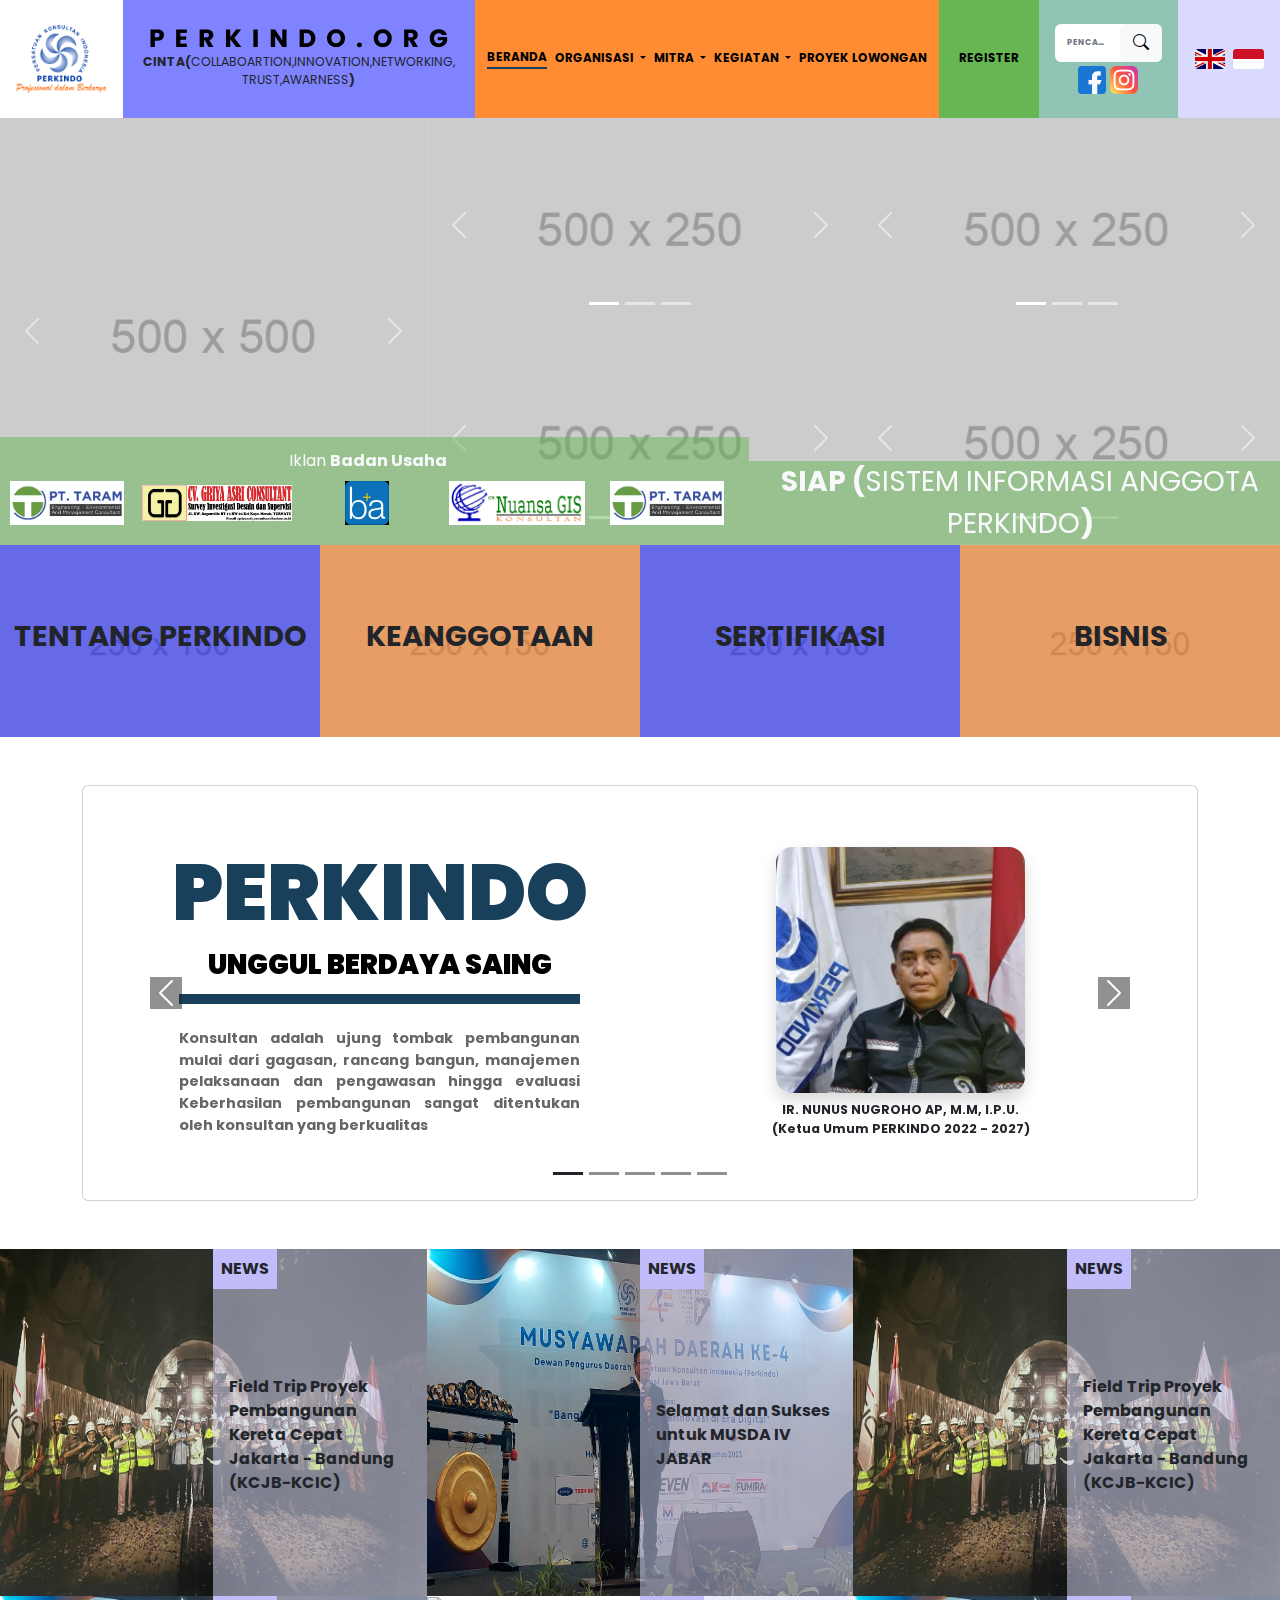
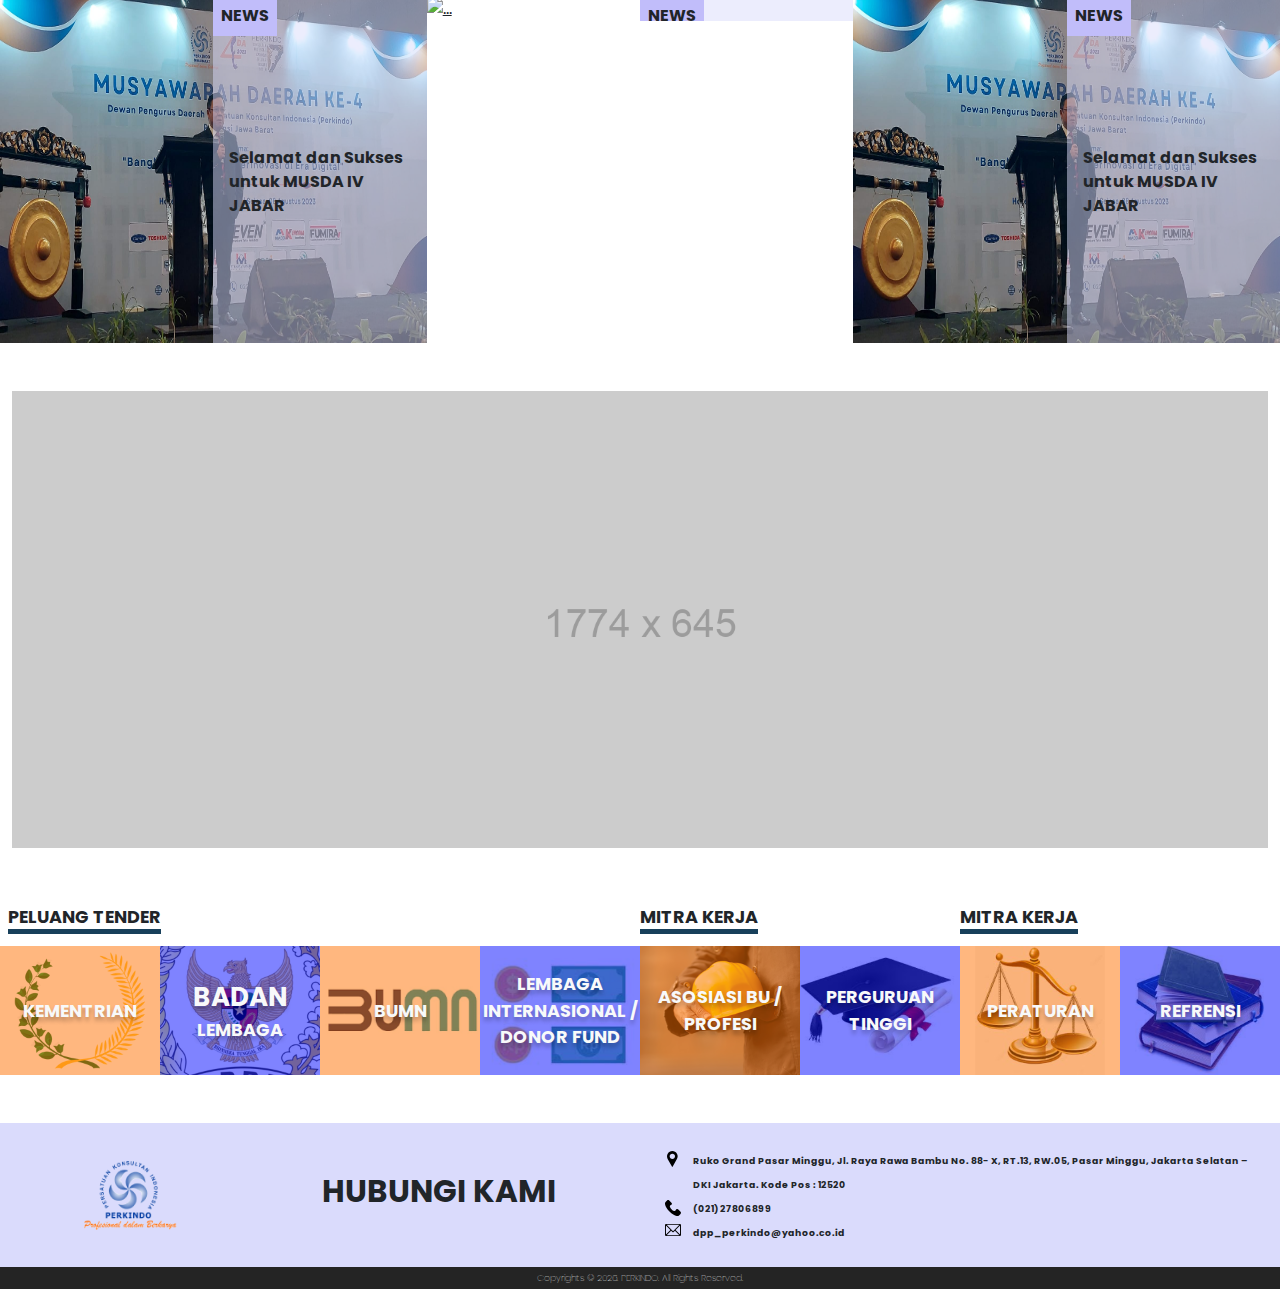
==== commit 6fba93b8: "adjustment in ptmk" ====
--- a/index.html
+++ b/index.html
@@ -676,8 +676,10 @@
         <div class="container-fluid">
             <div class="row">
                 <div class="col-12 col-lg-6 d-flex flex-column p-0 mt-3 mt-lg-0">
-                    <span class="text-uppercase fw-bold me-auto horizontal-line-2 m-2 ptmk-title">peluang tender</span>
-                    <div class="row w-100 m-0">
+                    <div class="text-center text-sm-start m-2 mb-3">
+                        <span class="text-uppercase fw-bold me-auto horizontal-line-2 ptmk-title">peluang tender</span>
+                    </div>
+                    <div class="row m-0">
                         <div class="col-6 col-lg-3 p-0">
                             <div class="container-overlay">
                                 <img src="./assets/img/kementrian.png" class="card-img" alt="..." />
@@ -723,45 +725,58 @@
                         </div>
                     </div>
                 </div>
-                <div class="col-12 col-lg-6 d-flex flex-column p-0 mt-3 mt-lg-0">
-                    <div class="text-uppercase fw-bold me-auto horizontal-line-2 m-2 ptmk-title">mitra kerja</div>
-                    <div class="row w-100 m-0">
-                        <div class="col-6 col-lg-3 p-0">
-                            <div class="container-overlay">
-                                <img src="./assets/img/asosiasi.png" class="card-img" alt="..." />
-                                <div class="content-overlay bg-even">
-                                    <div class="d-flex justify-content-center align-items-center h-100 text-center">
-                                        <span class="text-uppercase fw-bold text-light ptmk-entry">asosiasi bu / profesi</span>
-                                    </div>
-                                </div>
-                            </div>
-                        </div>
-                        <div class="col-6 col-lg-3 p-0">
-                            <div class="container-overlay">
-                                <img src="./assets/img/pergruan.png" class="card-img" alt="..." />
-                                <div class="content-overlay bg-odd">
-                                    <div class="d-flex justify-content-center align-items-center h-100 text-center">
-                                        <span class="text-uppercase fw-bold text-light ptmk-entry">perguruan tinggi</span>
-                                    </div>
-                                </div>
-                            </div>
-                        </div>
-                        <div class="col-6 col-lg-3 p-0">
-                            <div class="container-overlay">
-                                <img src="./assets/img/peraturan.png" class="card-img" alt="..." />
-                                <div class="content-overlay bg-even">
-                                    <div class="d-flex justify-content-center align-items-center h-100 text-center">
-                                        <span class="text-uppercase fw-bold text-light ptmk-entry">peraturan</span>
-                                    </div>
-                                </div>
-                            </div>
-                        </div>
-                        <div class="col-6 col-lg-3 p-0">
-                            <div class="container-overlay">
-                                <img src="./assets/img/refrensi.png" class="card-img" alt="..." />
-                                <div class="content-overlay bg-odd">
-                                    <div class="d-flex justify-content-center align-items-center h-100 text-center">
-                                        <span class="text-uppercase fw-bold text-light ptmk-entry">refrensi</span>
+                <div class="col-12 col-lg-6">
+                    <div class="row">
+                        <div class="col-12 col-lg-6 d-flex flex-column p-0 mt-3 mt-lg-0">
+                            <div class="text-center text-sm-start m-2 mb-3 ms-lg-0">
+                                <span class="text-uppercase fw-bold me-auto horizontal-line-2 ptmk-title">mitra kerja</span>
+                            </div>
+                            <div class="row m-0">
+                                <div class="col-6 p-0">
+                                    <div class="container-overlay">
+                                        <img src="./assets/img/asosiasi.png" class="card-img" alt="..." />
+                                        <div class="content-overlay bg-even">
+                                            <div class="d-flex justify-content-center align-items-center h-100 text-center">
+                                                <span class="text-uppercase fw-bold text-light ptmk-entry">asosiasi bu / profesi</span>
+                                            </div>
+                                        </div>
+                                    </div>
+                                </div>
+                                <div class="col-6 p-0">
+                                    <div class="container-overlay">
+                                        <img src="./assets/img/pergruan.png" class="card-img" alt="..." />
+                                        <div class="content-overlay bg-odd">
+                                            <div class="d-flex justify-content-center align-items-center h-100 text-center">
+                                                <span class="text-uppercase fw-bold text-light ptmk-entry">perguruan tinggi</span>
+                                            </div>
+                                        </div>
+                                    </div>
+                                </div>
+                            </div>
+                        </div>
+                        <div class="col-12 col-lg-6 d-flex flex-column p-0 mt-3 mt-lg-0">
+                            <div class="text-center text-sm-start m-2 mb-3 ms-lg-0">
+                                <span class="text-uppercase fw-bold me-auto horizontal-line-2 ptmk-title">mitra kerja</span>
+                            </div>
+                            <div class="row m-0">
+                                <div class="col-6 p-0">
+                                    <div class="container-overlay">
+                                        <img src="./assets/img/peraturan.png" class="card-img" alt="..." />
+                                        <div class="content-overlay bg-even">
+                                            <div class="d-flex justify-content-center align-items-center h-100 text-center">
+                                                <span class="text-uppercase fw-bold text-light ptmk-entry">peraturan</span>
+                                            </div>
+                                        </div>
+                                    </div>
+                                </div>
+                                <div class="col-6 p-0">
+                                    <div class="container-overlay">
+                                        <img src="./assets/img/refrensi.png" class="card-img" alt="..." />
+                                        <div class="content-overlay bg-odd">
+                                            <div class="d-flex justify-content-center align-items-center h-100 text-center">
+                                                <span class="text-uppercase fw-bold text-light ptmk-entry">refrensi</span>
+                                            </div>
+                                        </div>
                                     </div>
                                 </div>
                             </div>
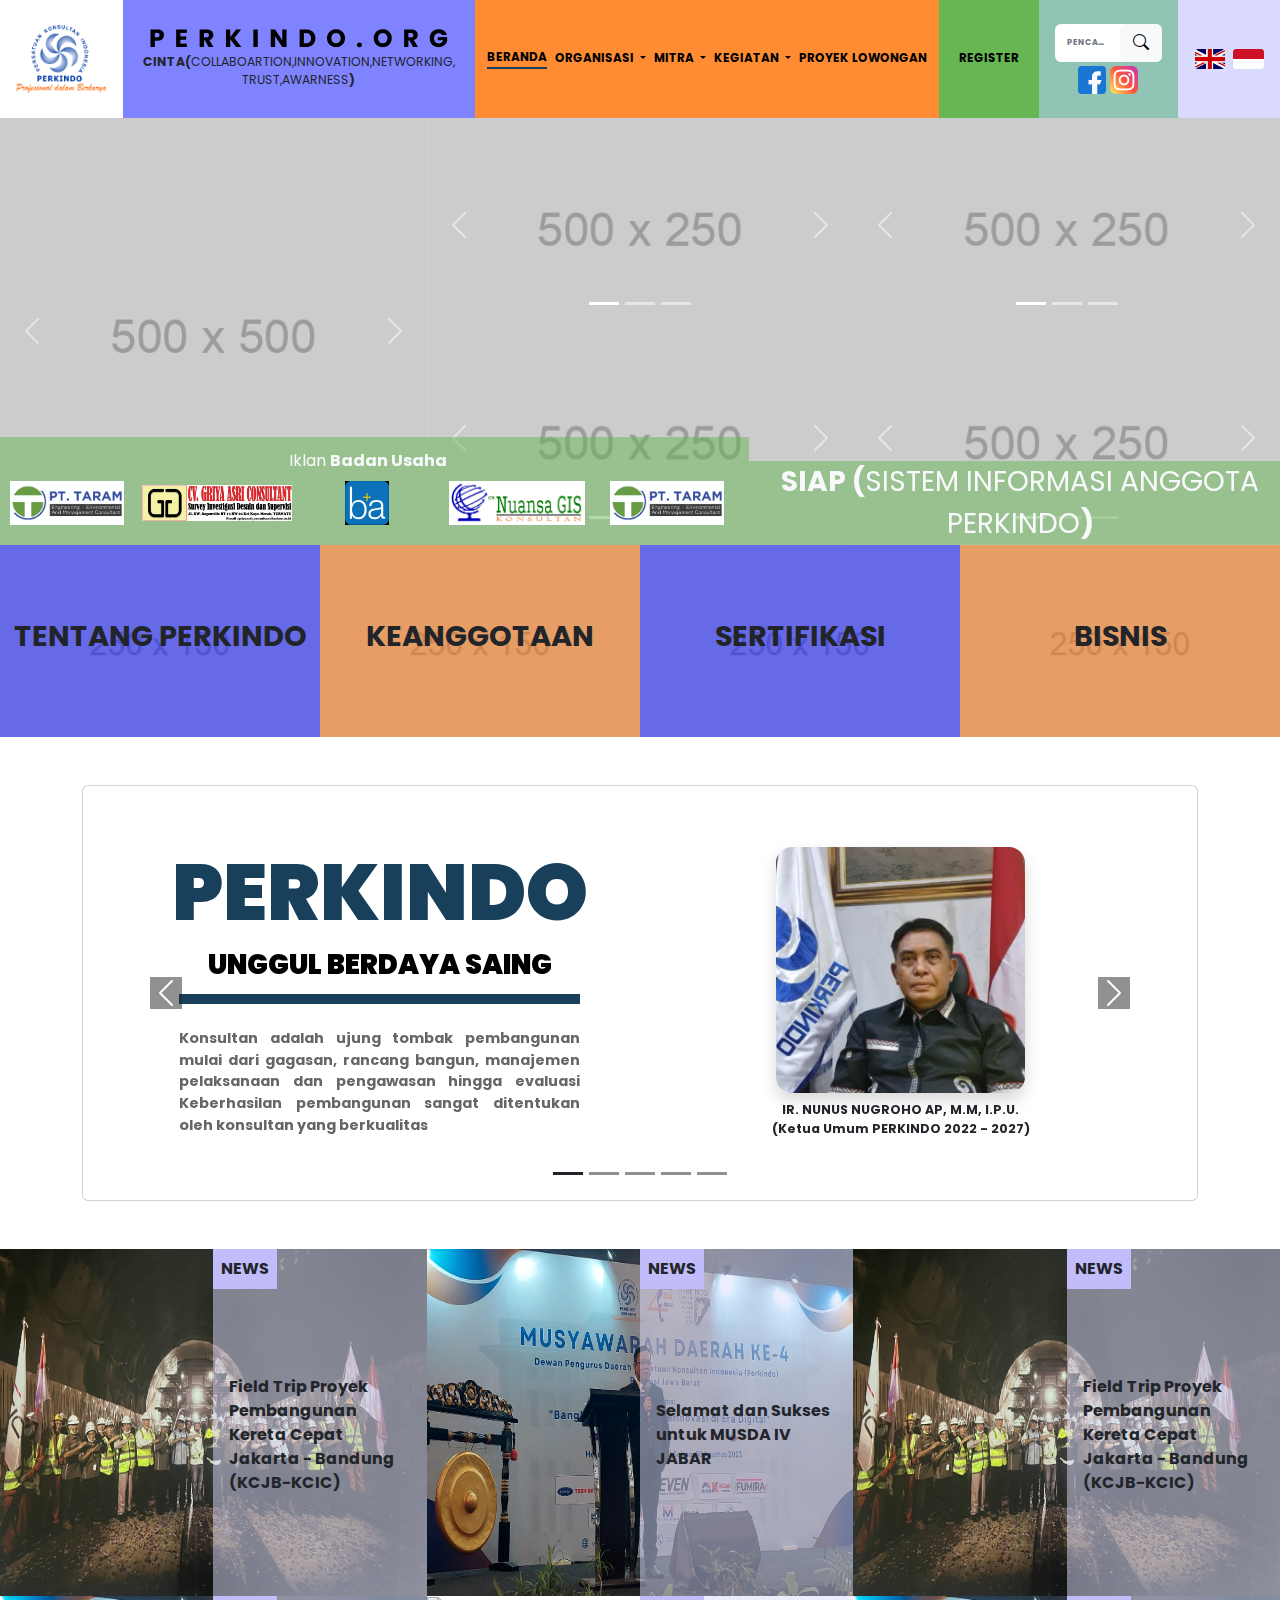
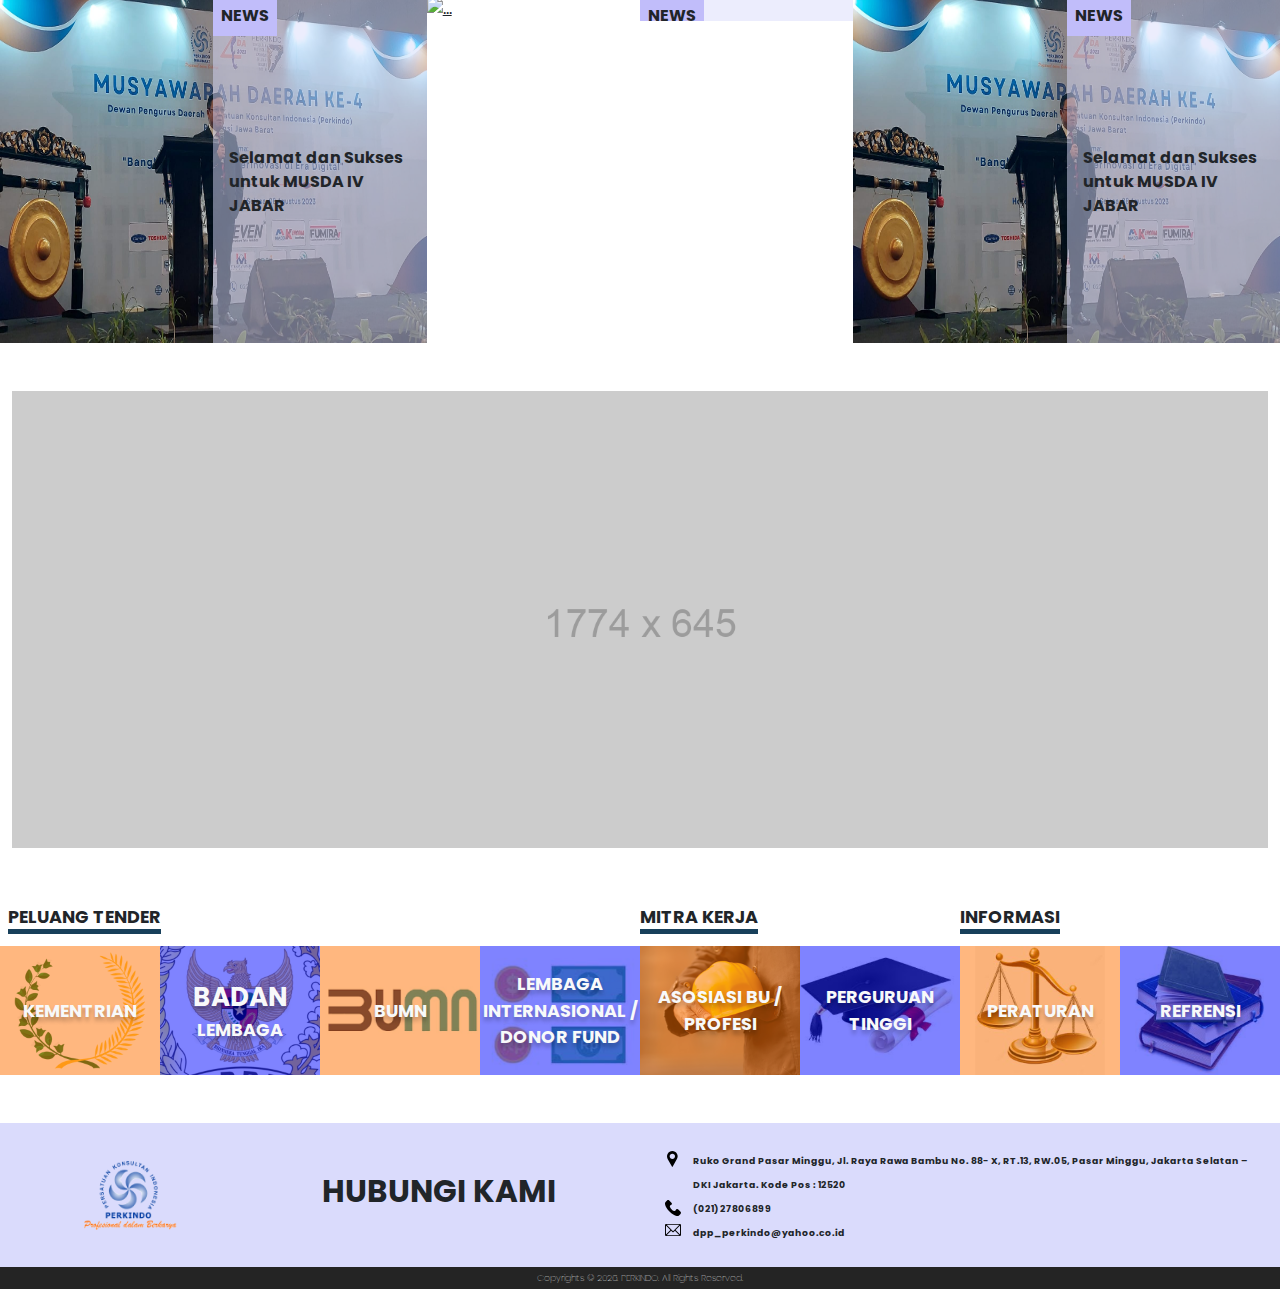
==== commit 032b9e2b: "img zoom" ====
--- a/index.html
+++ b/index.html
@@ -557,7 +557,7 @@
                 <div class="col-12 col-md-6 col-lg-4 p-0">
                     <a class="text-dark" href="#">
                         <div class="container-overlay img-zoom-hover">
-                            <img src="./assets/img/497d4b4781b49762c3e1b67536ef4177.jpeg" alt="..." />
+                            <img src="./assets/img/497d4b4781b49762c3e1b67536ef4177.jpeg" alt="..." style="height: 347px" />
                             <div class="content-overlay">
                                 <div class="row row-cols-2 h-100 m-0">
                                     <div class="col p-0"></div>
@@ -575,7 +575,7 @@
                 <div class="col-12 col-md-6 col-lg-4 p-0">
                     <a class="text-dark" href="#">
                         <div class="container-overlay img-zoom-hover">
-                            <img src="./assets/img/0afa829997b558a080ec5d9b1609b285.jpeg" alt="..." />
+                            <img src="./assets/img/0afa829997b558a080ec5d9b1609b285.jpeg" alt="..." style="height: 347px" />
                             <div class="content-overlay">
                                 <div class="row row-cols-2 h-100 m-0">
                                     <div class="col p-0"></div>
@@ -593,7 +593,7 @@
                 <div class="col-12 col-md-6 col-lg-4 p-0">
                     <a class="text-dark" href="#">
                         <div class="container-overlay img-zoom-hover">
-                            <img src="./assets/img/497d4b4781b49762c3e1b67536ef4177.jpeg" alt="..." />
+                            <img src="./assets/img/497d4b4781b49762c3e1b67536ef4177.jpeg" alt="..." style="height: 347px" />
                             <div class="content-overlay">
                                 <div class="row row-cols-2 h-100 m-0">
                                     <div class="col p-0"></div>
@@ -611,7 +611,7 @@
                 <div class="col-12 col-md-6 col-lg-4 p-0">
                     <a class="text-dark" href="#">
                         <div class="container-overlay img-zoom-hover">
-                            <img src="./assets/img/0afa829997b558a080ec5d9b1609b285.jpeg" alt="..." />
+                            <img src="./assets/img/0afa829997b558a080ec5d9b1609b285.jpeg" alt="..." style="height: 347px" />
                             <div class="content-overlay">
                                 <div class="row row-cols-2 h-100 m-0">
                                     <div class="col p-0"></div>
@@ -629,7 +629,7 @@
                 <div class="col-12 col-md-6 col-lg-4 p-0">
                     <a class="text-dark" href="#">
                         <div class="container-overlay img-zoom-hover">
-                            <img src="./assets/img/9d1c7c19c8980bd30dd789e99fbe153d.jpeg" alt="..." />
+                            <img src="./assets/img/9d1c7c19c8980bd30dd789e99fbe153d.jpeg" alt="..." style="height: 347px" />
                             <div class="content-overlay">
                                 <div class="row row-cols-2 h-100 m-0">
                                     <div class="col p-0"></div>
@@ -647,7 +647,7 @@
                 <div class="col-12 col-md-6 col-lg-4 p-0">
                     <a class="text-dark" href="#">
                         <div class="container-overlay img-zoom-hover">
-                            <img src="./assets/img/0afa829997b558a080ec5d9b1609b285.jpeg" alt="..." />
+                            <img src="./assets/img/0afa829997b558a080ec5d9b1609b285.jpeg" alt="..." style="height: 347px" />
                             <div class="content-overlay">
                                 <div class="row row-cols-2 h-100 m-0">
                                     <div class="col p-0"></div>
@@ -681,7 +681,7 @@
                     </div>
                     <div class="row m-0">
                         <div class="col-6 col-lg-3 p-0">
-                            <div class="container-overlay">
+                            <div class="container-overlay img-zoom-hover">
                                 <img src="./assets/img/kementrian.png" class="card-img" alt="..." />
                                 <div class="content-overlay bg-even">
                                     <div class="d-flex justify-content-center align-items-center h-100 text-center">
@@ -691,7 +691,7 @@
                             </div>
                         </div>
                         <div class="col-6 col-lg-3 p-0">
-                            <div class="container-overlay">
+                            <div class="container-overlay img-zoom-hover">
                                 <img src="./assets/img/badan lembaga.png" class="card-img" alt="..." />
                                 <div class="content-overlay bg-odd">
                                     <div class="d-flex justify-content-center align-items-center h-100 text-center">
@@ -704,7 +704,7 @@
                             </div>
                         </div>
                         <div class="col-6 col-lg-3 p-0">
-                            <div class="container-overlay">
+                            <div class="container-overlay img-zoom-hover">
                                 <img src="./assets/img/bumn.png" class="card-img" alt="..." />
                                 <div class="content-overlay bg-even">
                                     <div class="d-flex justify-content-center align-items-center h-100 text-center">
@@ -714,7 +714,7 @@
                             </div>
                         </div>
                         <div class="col-6 col-lg-3 p-0">
-                            <div class="container-overlay">
+                            <div class="container-overlay img-zoom-hover">
                                 <img src="./assets/img/lembaga internasional.png" class="card-img" alt="..." />
                                 <div class="content-overlay bg-odd">
                                     <div class="d-flex justify-content-center align-items-center h-100 text-center">
@@ -733,7 +733,7 @@
                             </div>
                             <div class="row m-0">
                                 <div class="col-6 p-0">
-                                    <div class="container-overlay">
+                                    <div class="container-overlay img-zoom-hover">
                                         <img src="./assets/img/asosiasi.png" class="card-img" alt="..." />
                                         <div class="content-overlay bg-even">
                                             <div class="d-flex justify-content-center align-items-center h-100 text-center">
@@ -743,7 +743,7 @@
                                     </div>
                                 </div>
                                 <div class="col-6 p-0">
-                                    <div class="container-overlay">
+                                    <div class="container-overlay img-zoom-hover">
                                         <img src="./assets/img/pergruan.png" class="card-img" alt="..." />
                                         <div class="content-overlay bg-odd">
                                             <div class="d-flex justify-content-center align-items-center h-100 text-center">
@@ -756,11 +756,11 @@
                         </div>
                         <div class="col-12 col-lg-6 d-flex flex-column p-0 mt-3 mt-lg-0">
                             <div class="text-center text-sm-start m-2 mb-3 ms-lg-0">
-                                <span class="text-uppercase fw-bold me-auto horizontal-line-2 ptmk-title">mitra kerja</span>
+                                <span class="text-uppercase fw-bold me-auto horizontal-line-2 ptmk-title">informasi</span>
                             </div>
                             <div class="row m-0">
                                 <div class="col-6 p-0">
-                                    <div class="container-overlay">
+                                    <div class="container-overlay img-zoom-hover">
                                         <img src="./assets/img/peraturan.png" class="card-img" alt="..." />
                                         <div class="content-overlay bg-even">
                                             <div class="d-flex justify-content-center align-items-center h-100 text-center">
@@ -770,7 +770,7 @@
                                     </div>
                                 </div>
                                 <div class="col-6 p-0">
-                                    <div class="container-overlay">
+                                    <div class="container-overlay img-zoom-hover">
                                         <img src="./assets/img/refrensi.png" class="card-img" alt="..." />
                                         <div class="content-overlay bg-odd">
                                             <div class="d-flex justify-content-center align-items-center h-100 text-center">
@@ -788,7 +788,7 @@
         <!-- END Peulang Tender & Mitra Kerja -->
 
         <!-- BEGIN Footer -->
-        <div class="container-fluid mt-5" style="background: #dadbfc">
+        <div class="container-fluid mt-lg-5" style="background: #dadbfc">
             <div class="row">
                 <div class="col-lg-6 mt-4">
                     <div class="d-flex justify-content-around align-items-center h-100">
--- a/assets/css/styles.css
+++ b/assets/css/styles.css
@@ -139,7 +139,6 @@
 /* custom style for news */
 .img-zoom-hover img {
     transition: all 1s ease-in-out;
-    height: 347px;
     width: 100%;
 }
 .img-zoom-hover:hover img {
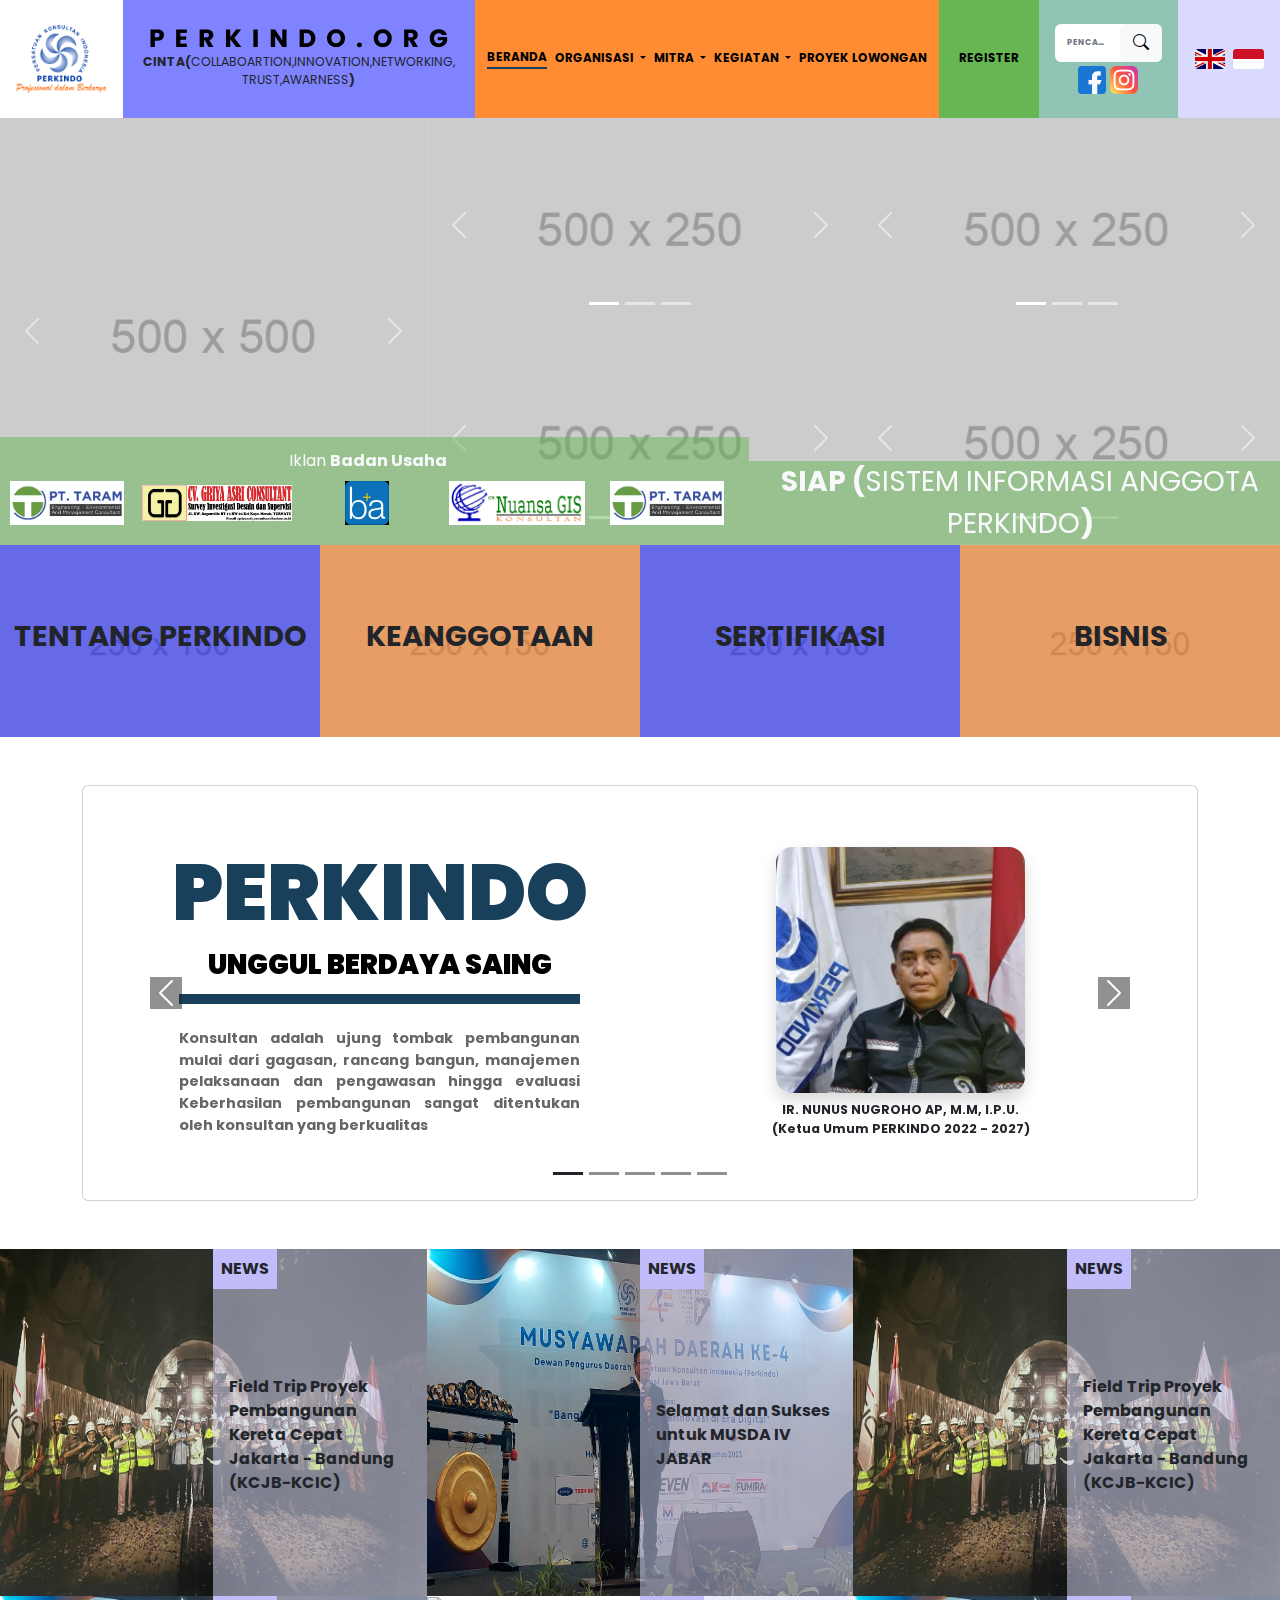
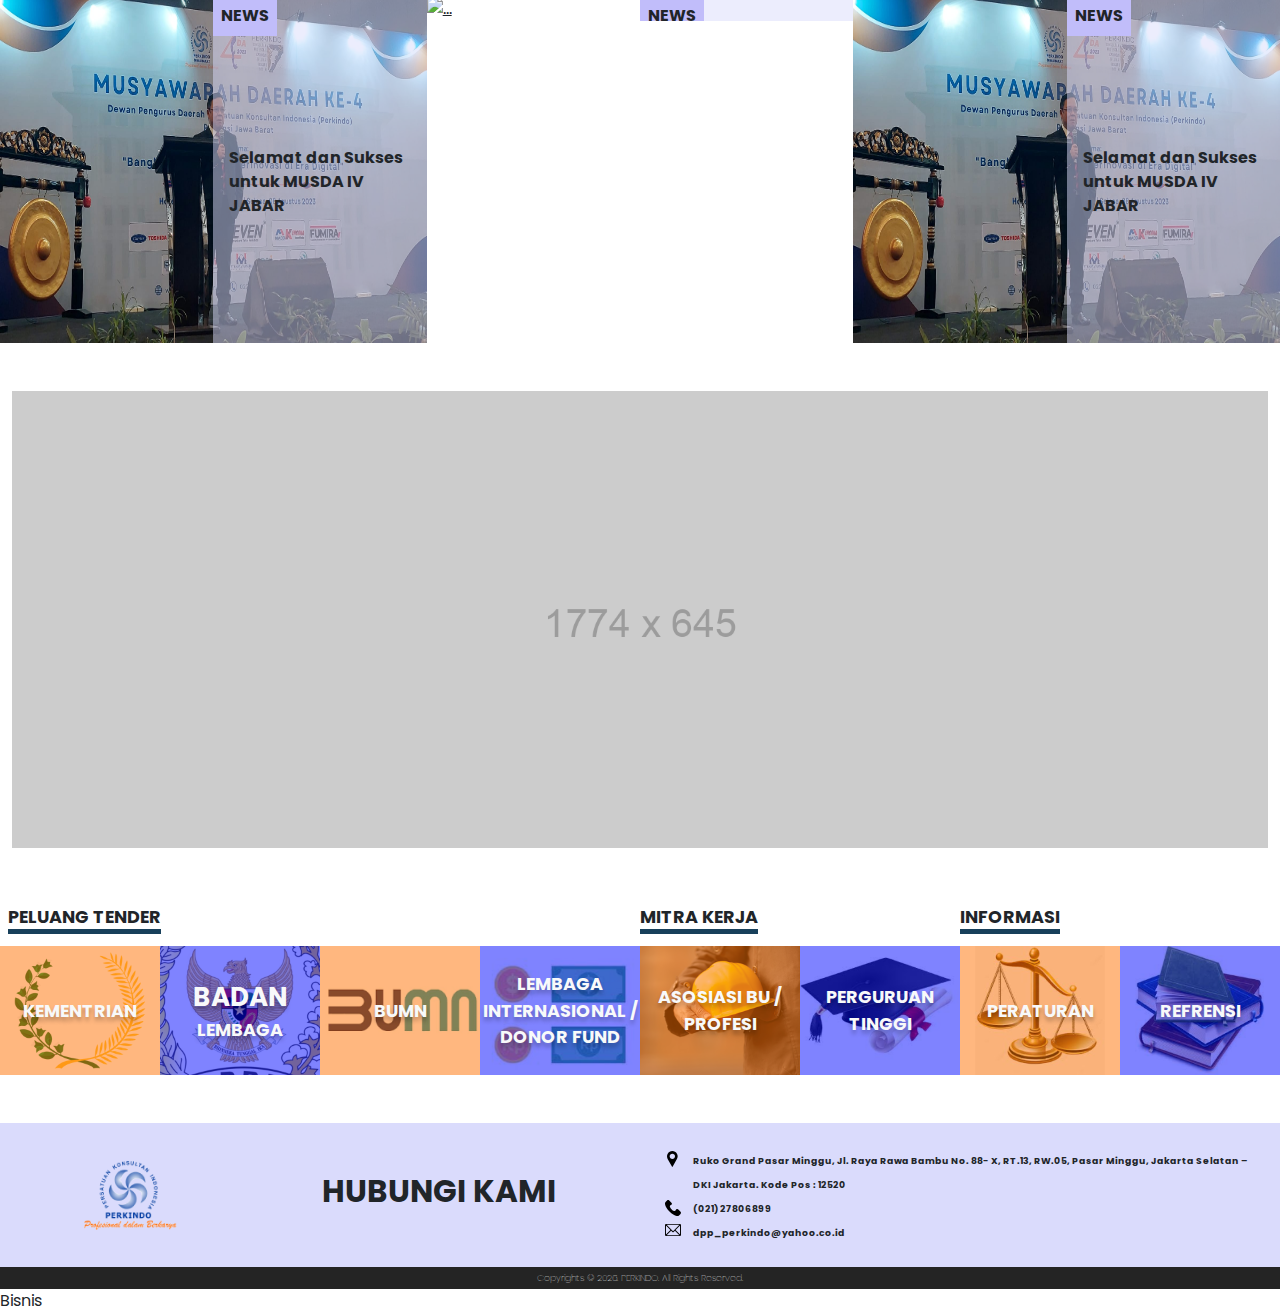
==== commit fb4ea9cd: "some adjustment in popover" ====
--- a/index.html
+++ b/index.html
@@ -850,6 +850,17 @@
         </div>
         <!-- END Footer -->
 
+        <!-- BEGIN Popover Header -->
+        <div id="popover-header" class="">
+            <div class="d-flex">
+                <div id="popover-title" class="flex-grow-1 w-100"></div>
+                <span class="d-lg-none">
+                    <i id="close-popover" class="bi bi-x-circle"></i>
+                </span>
+            </div>
+        </div>
+        <!-- END Popover Header -->
+
         <!-- BEGIN Popover Content -->
         <div id="popover-tentang-perkindo-content" class="d-none">
             <div class="list-group list-group-flush">
@@ -929,9 +940,14 @@
                 // popover setup
                 const popoverTriggerList = document.querySelectorAll('[data-bs-toggle="popover"]');
                 for (let popoverTriggerEl of Array.from(popoverTriggerList)) {
-                    let contentID = popoverTriggerEl.getAttribute("data-bs-content-id");
+                    const popoverHeader = $("#popover-header");
+                    const closeButton = $("#popover-header").find("#close-popover")[0];
+
+                    popoverHeader.find("#popover-title")[0].innerHTML = popoverTriggerEl.getAttribute("data-bs-title");
+                    const contentID = popoverTriggerEl.getAttribute("data-bs-content-id");
+
                     new bootstrap.Popover(popoverTriggerEl, {
-                        title: popoverTriggerEl.getAttribute("data-bs-title"),
+                        title: popoverHeader.html(),
                         placement: "top",
                         html: true,
                         trigger: "manual",
@@ -939,6 +955,10 @@
                     });
 
                     let selector = $(`[data-bs-content-id="${contentID}"]`);
+
+                    closeButton.click(function () {
+                        $(selector).popover("hide");
+                    });
 
                     $(selector).hover(function () {
                         if (!$(".popover-body").length) {
--- a/assets/css/styles.css
+++ b/assets/css/styles.css
@@ -1,5 +1,13 @@
 body {
     font-family: "Poppins";
+}
+
+.popover #popover-title {
+    font-size: calc(0.5rem + 1vw);
+}
+
+.popover .list-group-item {
+    font-size: calc(0.7rem + 0.4vw);
 }
 
 /* custom style for navbar */
@@ -224,6 +232,14 @@
 
 /* BS lg breakpoint */
 @media (min-width: 992px) {
+    .popover #popover-title {
+        font-size: calc(0.9rem + 0.3vw);
+    }
+
+    .popover .list-group-item {
+        font-size: calc(0.8rem + 0.1vw);
+    }
+
     /* for navbar */
     .__navbar-nav .nav-link {
         color: black;
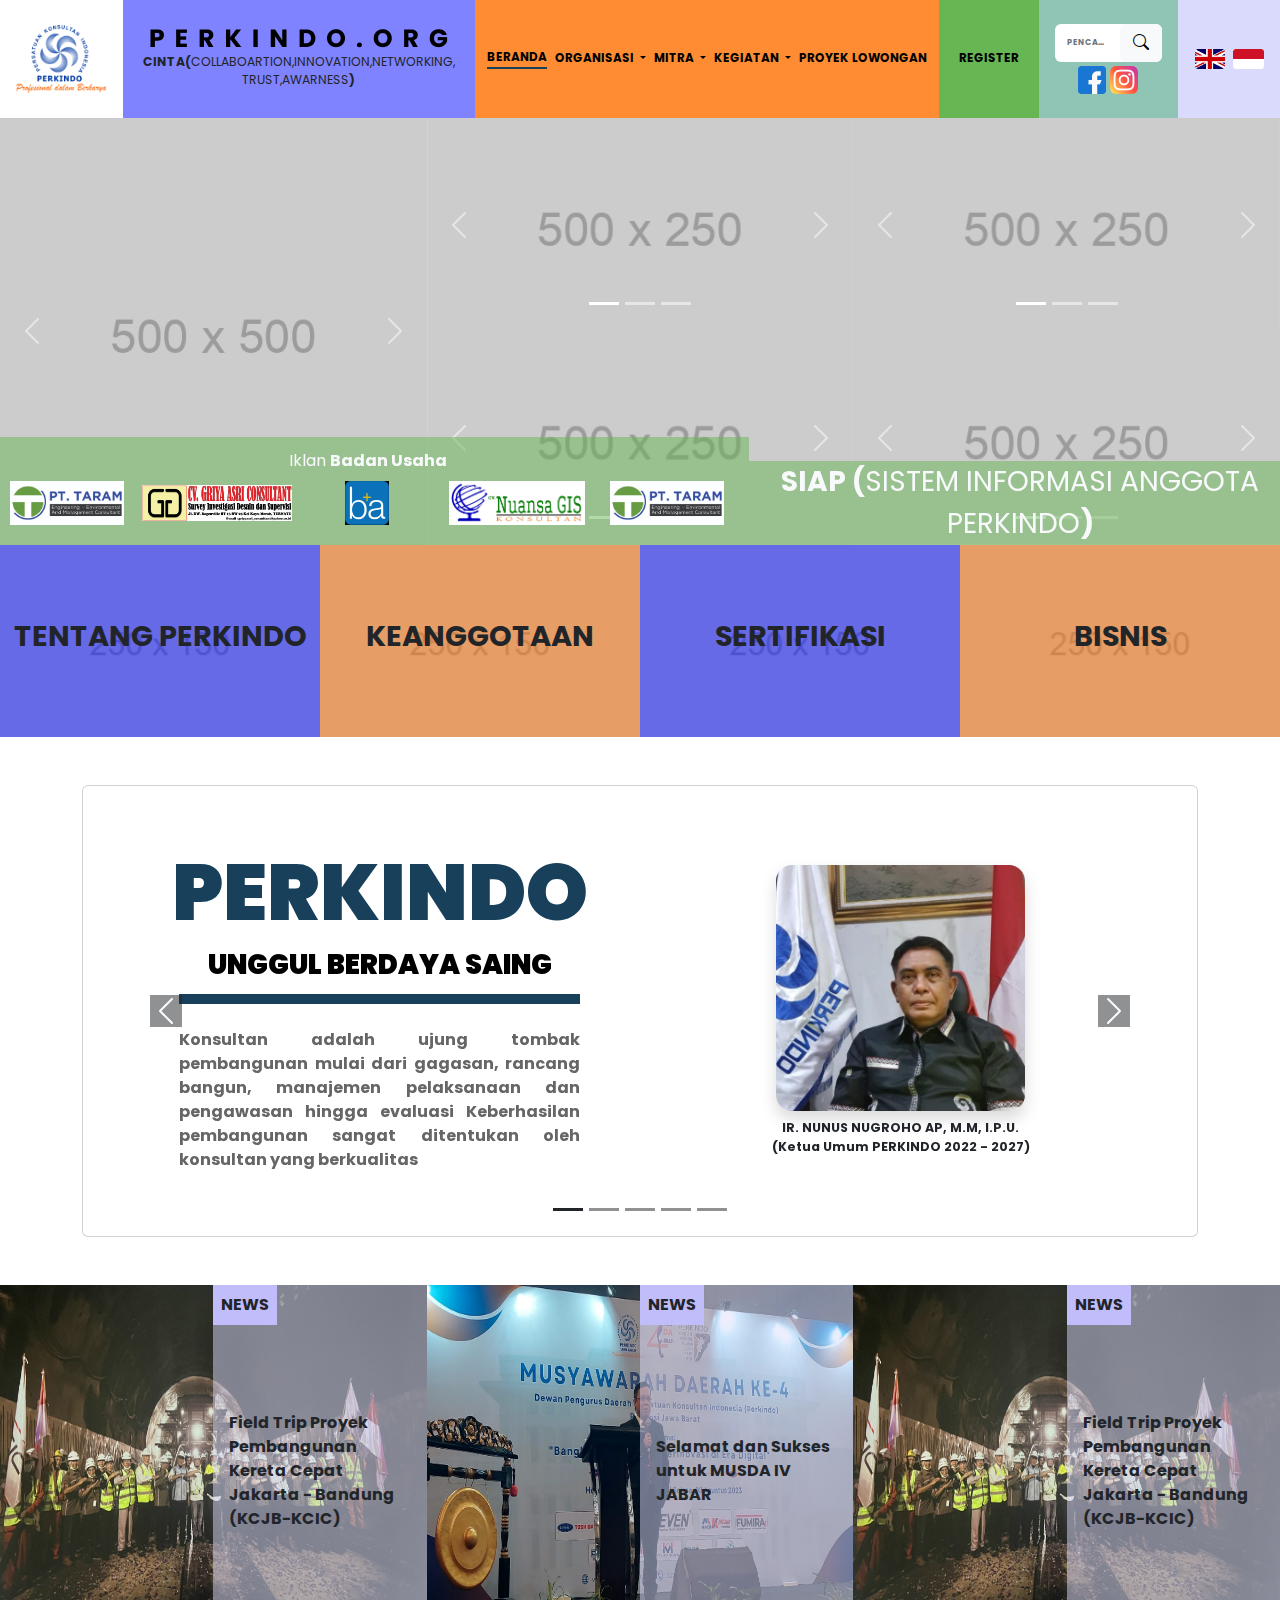
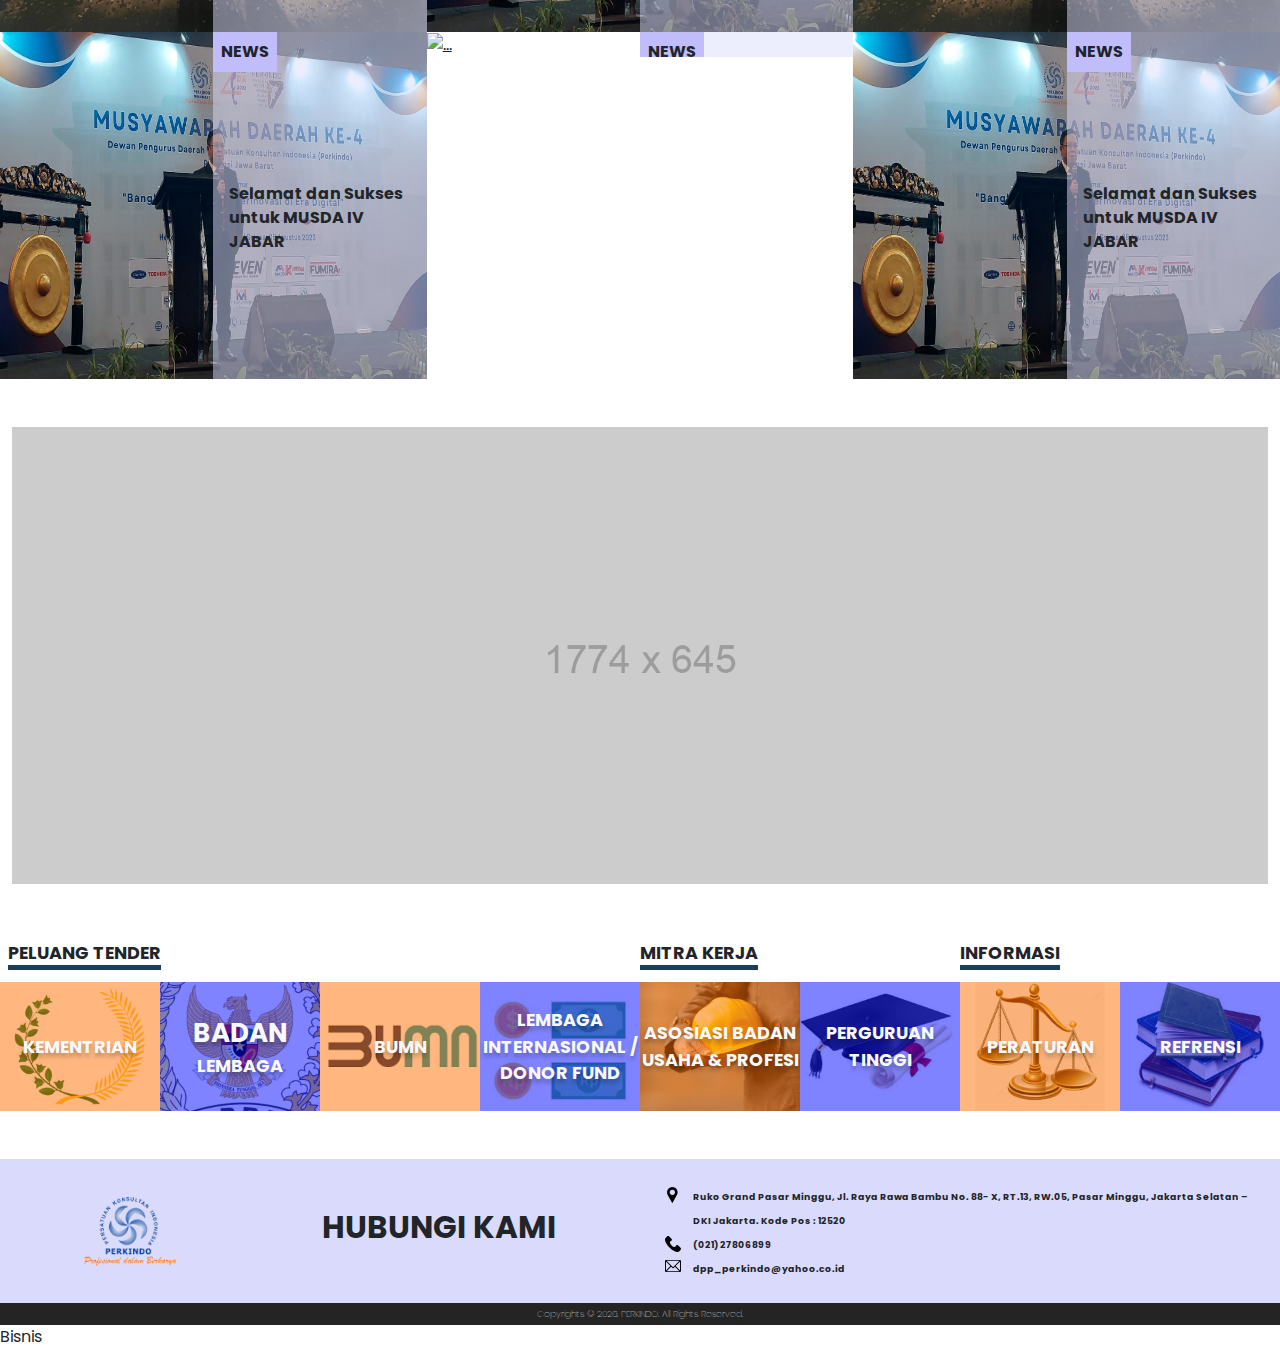
==== commit c2a7972b: "fix" ====
--- a/index.html
+++ b/index.html
@@ -417,7 +417,7 @@
                                             <h1 class="text-uppercase card-slider-title">perkindo</h1>
                                             <h2 class="text-uppercase card-slider-subtitle">unggul berdaya saing</h2>
                                             <div class="horizontal-line my-3 mb-4"></div>
-                                            <p class="fw-bold card-slider-desc">
+                                            <p class="fw-bold" style="text-align: justify; color: #666">
                                                 Konsultan adalah ujung tombak pembangunan mulai dari gagasan, rancang bangun, manajemen pelaksanaan dan pengawasan hingga evaluasi Keberhasilan pembangunan sangat ditentukan oleh konsultan
                                                 yang berkualitas
                                             </p>
@@ -718,7 +718,7 @@
                                 <img src="./assets/img/lembaga internasional.png" class="card-img" alt="..." />
                                 <div class="content-overlay bg-odd">
                                     <div class="d-flex justify-content-center align-items-center h-100 text-center">
-                                        <span class="text-uppercase fw-bold text-light ptmk-entry __donor">lembaga internasional / donor fund</span>
+                                        <span class="text-uppercase fw-bold text-light ptmk-entry __donor">lembaga <span>internasional /</span> donor fund</span>
                                     </div>
                                 </div>
                             </div>
@@ -737,7 +737,7 @@
                                         <img src="./assets/img/asosiasi.png" class="card-img" alt="..." />
                                         <div class="content-overlay bg-even">
                                             <div class="d-flex justify-content-center align-items-center h-100 text-center">
-                                                <span class="text-uppercase fw-bold text-light ptmk-entry">asosiasi bu / profesi</span>
+                                                <span class="text-uppercase fw-bold text-light ptmk-entry __asosiasi">asosiasi badan usaha & profesi</span>
                                             </div>
                                         </div>
                                     </div>
@@ -747,7 +747,7 @@
                                         <img src="./assets/img/pergruan.png" class="card-img" alt="..." />
                                         <div class="content-overlay bg-odd">
                                             <div class="d-flex justify-content-center align-items-center h-100 text-center">
-                                                <span class="text-uppercase fw-bold text-light ptmk-entry">perguruan tinggi</span>
+                                                <span class="text-uppercase fw-bold text-light ptmk-entry __perguruan">perguruan tinggi</span>
                                             </div>
                                         </div>
                                     </div>
@@ -764,7 +764,7 @@
                                         <img src="./assets/img/peraturan.png" class="card-img" alt="..." />
                                         <div class="content-overlay bg-even">
                                             <div class="d-flex justify-content-center align-items-center h-100 text-center">
-                                                <span class="text-uppercase fw-bold text-light ptmk-entry">peraturan</span>
+                                                <span class="text-uppercase fw-bold text-light ptmk-entry __peraturan">peraturan</span>
                                             </div>
                                         </div>
                                     </div>
@@ -774,7 +774,7 @@
                                         <img src="./assets/img/refrensi.png" class="card-img" alt="..." />
                                         <div class="content-overlay bg-odd">
                                             <div class="d-flex justify-content-center align-items-center h-100 text-center">
-                                                <span class="text-uppercase fw-bold text-light ptmk-entry">refrensi</span>
+                                                <span class="text-uppercase fw-bold text-light ptmk-entry __referensi">refrensi</span>
                                             </div>
                                         </div>
                                     </div>
--- a/assets/css/styles.css
+++ b/assets/css/styles.css
@@ -337,6 +337,54 @@
         width: 80px;
     }
 
+    .ptmk-entry {
+      color: #FFF;
+      text-align: center;
+      text-shadow: 0px 4px 4px rgba(0, 0, 0, 0.25);
+      font-family: Poppins;
+      font-style: normal;
+      font-weight: 900;
+    }
+
+    .__kementrian {
+      font-size: calc(1rem + 2vw);
+    }
+
+    .__badan-lembaga {
+        font-size: calc(1rem + 2vw);
+    }
+
+    .__badan-lembaga span {
+        font-size: 33px !important;
+    }
+
+    .__bumn {
+      font-size: calc(2.5rem + 2vw);
+    }
+
+    .__donor {
+      font-size: calc(1rem + 2vw);
+    }
+    .__donor span {
+      font-size: calc(0.7rem + 2vw);
+    }
+
+    .__asosiasi {
+      font-size: calc(1rem + 2vw);
+    }
+
+    .__perguruan {
+      font-size: calc(1rem + 2vw);
+    }
+
+    .__peraturan {
+      font-size: calc(1rem + 2vw);
+    }
+
+    .__referensi {
+      font-size: calc(1rem + 2vw);
+    }
+
     @keyframes scroll2 {
         0% {
             transform: translateX(0px);
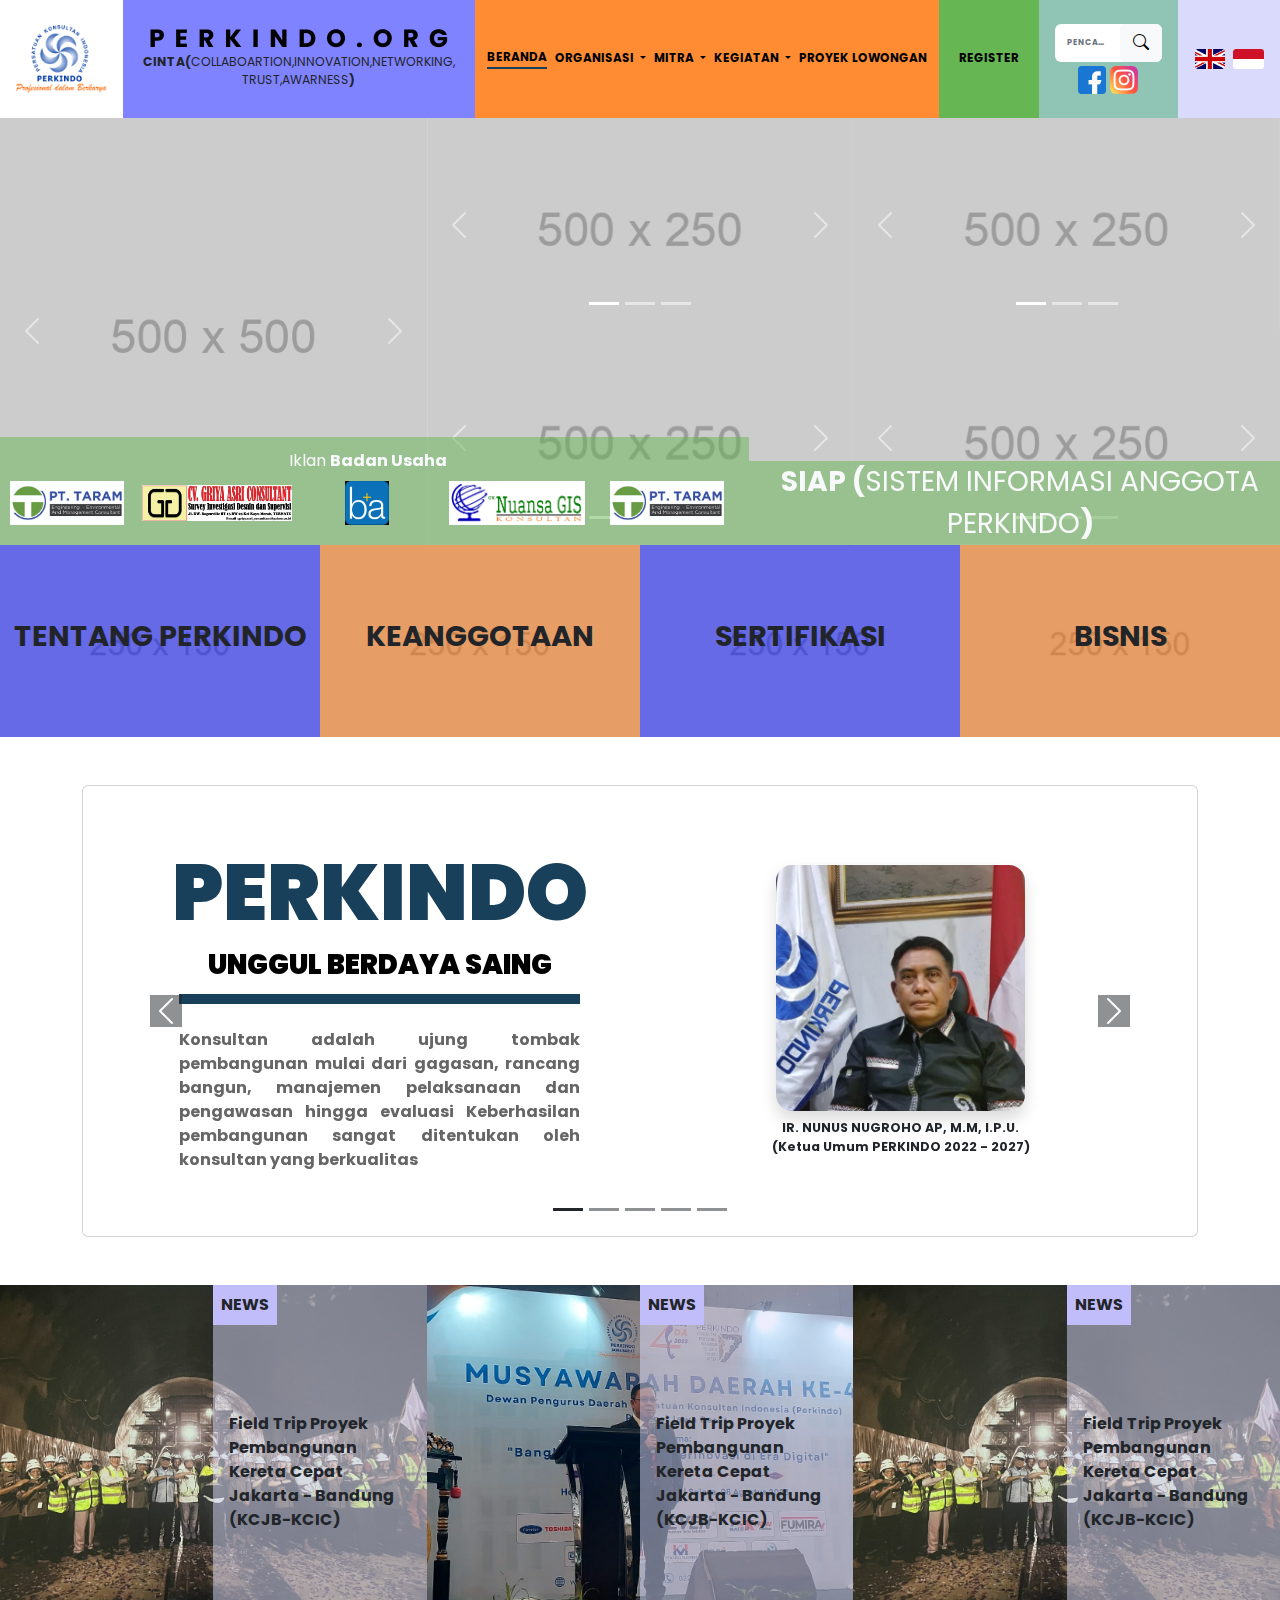
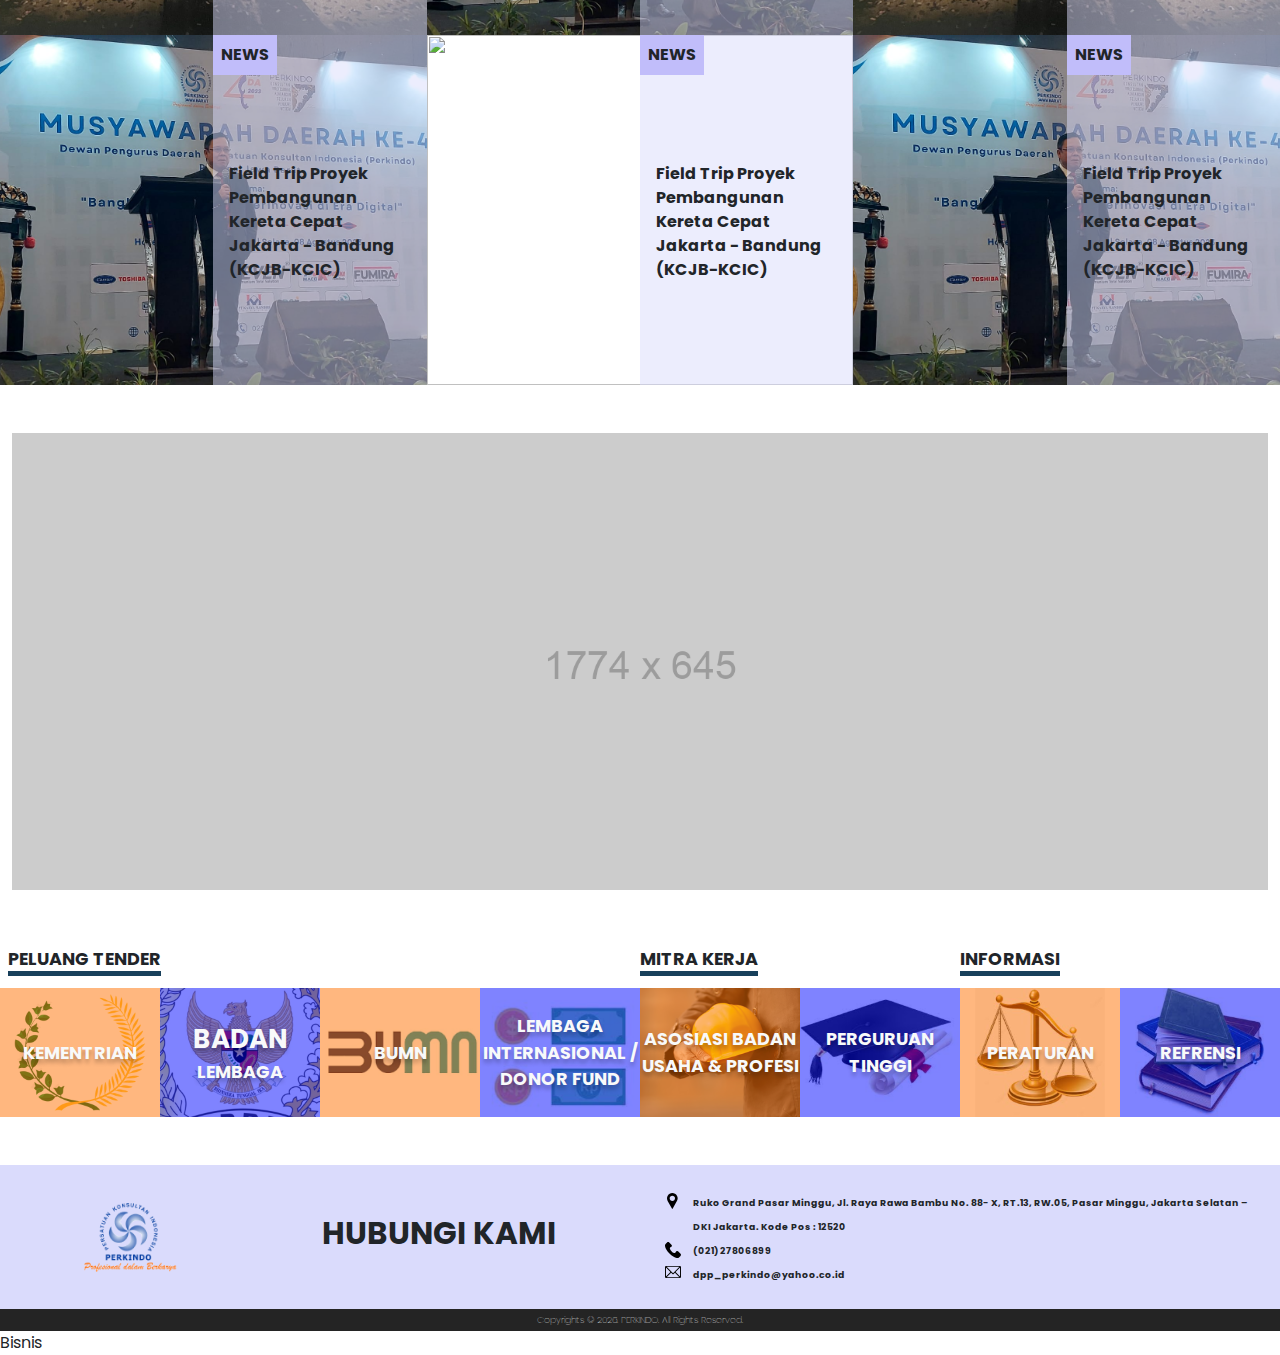
==== commit 9f41a7ce: "fix" ====
--- a/index.html
+++ b/index.html
@@ -553,116 +553,116 @@
 
         <!-- BEGIN News -->
         <div class="container-fluid">
-            <div class="row">
-                <div class="col-12 col-md-6 col-lg-4 p-0">
-                    <a class="text-dark" href="#">
-                        <div class="container-overlay img-zoom-hover">
-                            <img src="./assets/img/497d4b4781b49762c3e1b67536ef4177.jpeg" alt="..." style="height: 347px" />
-                            <div class="content-overlay">
-                                <div class="row row-cols-2 h-100 m-0">
-                                    <div class="col p-0"></div>
-                                    <div class="col d-flex flex-column p-0" style="background: rgba(218, 219, 252, 0.5)">
-                                        <span class="text-uppercase fw-bold p-2 me-auto" style="background: #c1bdfa">news</span>
-                                        <div class="d-flex justify-content-center align-items-center h-100 p-3 text-left">
-                                            <p class="fw-bold">Field Trip Proyek Pembangunan Kereta Cepat Jakarta - Bandung (KCJB-KCIC)</p>
-                                        </div>
-                                    </div>
-                                </div>
-                            </div>
-                        </div>
-                    </a>
-                </div>
-                <div class="col-12 col-md-6 col-lg-4 p-0">
-                    <a class="text-dark" href="#">
-                        <div class="container-overlay img-zoom-hover">
-                            <img src="./assets/img/0afa829997b558a080ec5d9b1609b285.jpeg" alt="..." style="height: 347px" />
-                            <div class="content-overlay">
-                                <div class="row row-cols-2 h-100 m-0">
-                                    <div class="col p-0"></div>
-                                    <div class="col d-flex flex-column p-0" style="background: rgba(218, 219, 252, 0.5)">
-                                        <span class="text-uppercase fw-bold p-2 me-auto" style="background: #c1bdfa">news</span>
-                                        <div class="d-flex justify-content-center align-items-center h-100 p-3 text-left">
-                                            <p class="fw-bold">Selamat dan Sukses untuk MUSDA IV JABAR</p>
-                                        </div>
-                                    </div>
-                                </div>
-                            </div>
-                        </div>
-                    </a>
-                </div>
-                <div class="col-12 col-md-6 col-lg-4 p-0">
-                    <a class="text-dark" href="#">
-                        <div class="container-overlay img-zoom-hover">
-                            <img src="./assets/img/497d4b4781b49762c3e1b67536ef4177.jpeg" alt="..." style="height: 347px" />
-                            <div class="content-overlay">
-                                <div class="row row-cols-2 h-100 m-0">
-                                    <div class="col p-0"></div>
-                                    <div class="col d-flex flex-column p-0" style="background: rgba(218, 219, 252, 0.5)">
-                                        <span class="text-uppercase fw-bold p-2 me-auto" style="background: #c1bdfa">news</span>
-                                        <div class="d-flex justify-content-center align-items-center h-100 p-3 text-left">
-                                            <p class="fw-bold">Field Trip Proyek Pembangunan Kereta Cepat Jakarta - Bandung (KCJB-KCIC)</p>
-                                        </div>
-                                    </div>
-                                </div>
-                            </div>
-                        </div>
-                    </a>
-                </div>
-                <div class="col-12 col-md-6 col-lg-4 p-0">
-                    <a class="text-dark" href="#">
-                        <div class="container-overlay img-zoom-hover">
-                            <img src="./assets/img/0afa829997b558a080ec5d9b1609b285.jpeg" alt="..." style="height: 347px" />
-                            <div class="content-overlay">
-                                <div class="row row-cols-2 h-100 m-0">
-                                    <div class="col p-0"></div>
-                                    <div class="col d-flex flex-column p-0" style="background: rgba(218, 219, 252, 0.5)">
-                                        <span class="text-uppercase fw-bold p-2 me-auto" style="background: #c1bdfa">news</span>
-                                        <div class="d-flex justify-content-center align-items-center h-100 p-3 text-left">
-                                            <p class="fw-bold">Selamat dan Sukses untuk MUSDA IV JABAR</p>
-                                        </div>
-                                    </div>
-                                </div>
-                            </div>
-                        </div>
-                    </a>
-                </div>
-                <div class="col-12 col-md-6 col-lg-4 p-0">
-                    <a class="text-dark" href="#">
-                        <div class="container-overlay img-zoom-hover">
-                            <img src="./assets/img/9d1c7c19c8980bd30dd789e99fbe153d.jpeg" alt="..." style="height: 347px" />
-                            <div class="content-overlay">
-                                <div class="row row-cols-2 h-100 m-0">
-                                    <div class="col p-0"></div>
-                                    <div class="col d-flex flex-column p-0" style="background: rgba(218, 219, 252, 0.5)">
-                                        <span class="text-uppercase fw-bold p-2 me-auto" style="background: #c1bdfa">news</span>
-                                        <div class="d-flex justify-content-center align-items-center h-100 p-3 text-left">
-                                            <p class="fw-bold">RAKERDA IV DAN SEMINAR NASIONAL DPD PERSATUAN INDONESIA JAWA TENGAH</p>
-                                        </div>
-                                    </div>
-                                </div>
-                            </div>
-                        </div>
-                    </a>
-                </div>
-                <div class="col-12 col-md-6 col-lg-4 p-0">
-                    <a class="text-dark" href="#">
-                        <div class="container-overlay img-zoom-hover">
-                            <img src="./assets/img/0afa829997b558a080ec5d9b1609b285.jpeg" alt="..." style="height: 347px" />
-                            <div class="content-overlay">
-                                <div class="row row-cols-2 h-100 m-0">
-                                    <div class="col p-0"></div>
-                                    <div class="col d-flex flex-column p-0" style="background: rgba(218, 219, 252, 0.5)">
-                                        <span class="text-uppercase fw-bold p-2 me-auto" style="background: #c1bdfa">news</span>
-                                        <div class="d-flex justify-content-center align-items-center h-100 p-3 text-left">
-                                            <p class="fw-bold">Selamat dan Sukses untuk MUSDA IV JABAR</p>
-                                        </div>
-                                    </div>
-                                </div>
-                            </div>
-                        </div>
-                    </a>
-                </div>
-            </div>
+          <div class="row">
+            <div class="col-12 col-md-4 p-0">
+              <a class="text-dark" href="#">
+                  <div class="container-overlay __img-news">
+                      <img src="./assets/img/497d4b4781b49762c3e1b67536ef4177.jpeg" alt="" />
+                      <div class="content-overlay">
+                        <div class="row row-cols-2 h-100 m-0">
+                            <div class="col p-0"></div>
+                            <div class="col d-flex flex-column p-0" style="background: rgba(218, 219, 252, 0.5)">
+                                <span class="text-uppercase fw-bold p-2 me-auto" style="background: #c1bdfa">news</span>
+                                <div class="d-flex justify-content-center align-items-center h-100 p-3 text-left">
+                                    <p class="fw-bold">Field Trip Proyek Pembangunan Kereta Cepat Jakarta - Bandung (KCJB-KCIC)</p>
+                                </div>
+                            </div>
+                        </div>
+                      </div>
+                  </div>
+                </a>
+            </div>
+            <div class="col-12 col-md-4 p-0">
+              <a class="text-dark" href="#">
+                  <div class="container-overlay __img-news">
+                      <img src="./assets/img/0afa829997b558a080ec5d9b1609b285.jpeg" alt="" />
+                      <div class="content-overlay">
+                        <div class="row row-cols-2 h-100 m-0">
+                            <div class="col p-0"></div>
+                            <div class="col d-flex flex-column p-0" style="background: rgba(218, 219, 252, 0.5)">
+                                <span class="text-uppercase fw-bold p-2 me-auto" style="background: #c1bdfa">news</span>
+                                <div class="d-flex justify-content-center align-items-center h-100 p-3 text-left">
+                                    <p class="fw-bold">Field Trip Proyek Pembangunan Kereta Cepat Jakarta - Bandung (KCJB-KCIC)</p>
+                                </div>
+                            </div>
+                        </div>
+                      </div>
+                  </div>
+                </a>
+            </div>
+            <div class="col-12 col-md-4 p-0">
+              <a class="text-dark" href="#">
+                  <div class="container-overlay __img-news">
+                      <img src="./assets/img/497d4b4781b49762c3e1b67536ef4177.jpeg" alt="" />
+                      <div class="content-overlay">
+                        <div class="row row-cols-2 h-100 m-0">
+                            <div class="col p-0"></div>
+                            <div class="col d-flex flex-column p-0" style="background: rgba(218, 219, 252, 0.5)">
+                                <span class="text-uppercase fw-bold p-2 me-auto" style="background: #c1bdfa">news</span>
+                                <div class="d-flex justify-content-center align-items-center h-100 p-3 text-left">
+                                    <p class="fw-bold">Field Trip Proyek Pembangunan Kereta Cepat Jakarta - Bandung (KCJB-KCIC)</p>
+                                </div>
+                            </div>
+                        </div>
+                      </div>
+                  </div>
+                </a>
+            </div>
+            <div class="col-12 col-md-4 p-0">
+              <a class="text-dark" href="#">
+                  <div class="container-overlay __img-news">
+                      <img src="./assets/img/0afa829997b558a080ec5d9b1609b285.jpeg" alt="" />
+                      <div class="content-overlay">
+                        <div class="row row-cols-2 h-100 m-0">
+                            <div class="col p-0"></div>
+                            <div class="col d-flex flex-column p-0" style="background: rgba(218, 219, 252, 0.5)">
+                                <span class="text-uppercase fw-bold p-2 me-auto" style="background: #c1bdfa">news</span>
+                                <div class="d-flex justify-content-center align-items-center h-100 p-3 text-left">
+                                    <p class="fw-bold">Field Trip Proyek Pembangunan Kereta Cepat Jakarta - Bandung (KCJB-KCIC)</p>
+                                </div>
+                            </div>
+                        </div>
+                      </div>
+                  </div>
+                </a>
+            </div>
+            <div class="col-12 col-md-4 p-0">
+              <a class="text-dark" href="#">
+                  <div class="container-overlay __img-news">
+                      <img src="./assets/img/9d1c7c19c8980bd30dd789e99fbe153d.jpeg" alt="" />
+                      <div class="content-overlay">
+                        <div class="row row-cols-2 h-100 m-0">
+                            <div class="col p-0"></div>
+                            <div class="col d-flex flex-column p-0" style="background: rgba(218, 219, 252, 0.5)">
+                                <span class="text-uppercase fw-bold p-2 me-auto" style="background: #c1bdfa">news</span>
+                                <div class="d-flex justify-content-center align-items-center h-100 p-3 text-left">
+                                    <p class="fw-bold">Field Trip Proyek Pembangunan Kereta Cepat Jakarta - Bandung (KCJB-KCIC)</p>
+                                </div>
+                            </div>
+                        </div>
+                      </div>
+                  </div>
+                </a>
+            </div>
+            <div class="col-12 col-md-4 p-0">
+              <a class="text-dark" href="#">
+                  <div class="container-overlay __img-news">
+                      <img src="./assets/img/0afa829997b558a080ec5d9b1609b285.jpeg" alt="" />
+                      <div class="content-overlay">
+                        <div class="row row-cols-2 h-100 m-0">
+                            <div class="col p-0"></div>
+                            <div class="col d-flex flex-column p-0" style="background: rgba(218, 219, 252, 0.5)">
+                                <span class="text-uppercase fw-bold p-2 me-auto" style="background: #c1bdfa">news</span>
+                                <div class="d-flex justify-content-center align-items-center h-100 p-3 text-left">
+                                    <p class="fw-bold">Field Trip Proyek Pembangunan Kereta Cepat Jakarta - Bandung (KCJB-KCIC)</p>
+                                </div>
+                            </div>
+                        </div>
+                      </div>
+                  </div>
+                </a>
+            </div>
+          </div>
         </div>
         <!-- END News -->
 
@@ -673,118 +673,135 @@
         <!-- END Big Banner -->
 
         <!-- BEGIN Peulang Tender & Mitra Kerja -->
+        
         <div class="container-fluid">
-            <div class="row">
-                <div class="col-12 col-lg-6 d-flex flex-column p-0 mt-3 mt-lg-0">
-                    <div class="text-center text-sm-start m-2 mb-3">
-                        <span class="text-uppercase fw-bold me-auto horizontal-line-2 ptmk-title">peluang tender</span>
-                    </div>
-                    <div class="row m-0">
-                        <div class="col-6 col-lg-3 p-0">
-                            <div class="container-overlay img-zoom-hover">
-                                <img src="./assets/img/kementrian.png" class="card-img" alt="..." />
-                                <div class="content-overlay bg-even">
-                                    <div class="d-flex justify-content-center align-items-center h-100 text-center">
-                                        <span class="text-uppercase fw-bold text-light ptmk-entry __kementrian">kementrian</span>
-                                    </div>
-                                </div>
-                            </div>
-                        </div>
-                        <div class="col-6 col-lg-3 p-0">
-                            <div class="container-overlay img-zoom-hover">
-                                <img src="./assets/img/badan lembaga.png" class="card-img" alt="..." />
-                                <div class="content-overlay bg-odd">
-                                    <div class="d-flex justify-content-center align-items-center h-100 text-center">
-                                        <span class="text-uppercase fw-bold text-light ptmk-entry __badan-lembaga">
-                                            <span style="font-size: 26px">badan</span> <br />
-                                            lembaga</span
-                                        >
-                                    </div>
-                                </div>
-                            </div>
-                        </div>
-                        <div class="col-6 col-lg-3 p-0">
-                            <div class="container-overlay img-zoom-hover">
-                                <img src="./assets/img/bumn.png" class="card-img" alt="..." />
-                                <div class="content-overlay bg-even">
-                                    <div class="d-flex justify-content-center align-items-center h-100 text-center">
-                                        <span class="text-uppercase fw-bold text-light ptmk-entry __bumn">bumn</span>
-                                    </div>
-                                </div>
-                            </div>
-                        </div>
-                        <div class="col-6 col-lg-3 p-0">
-                            <div class="container-overlay img-zoom-hover">
-                                <img src="./assets/img/lembaga internasional.png" class="card-img" alt="..." />
-                                <div class="content-overlay bg-odd">
-                                    <div class="d-flex justify-content-center align-items-center h-100 text-center">
-                                        <span class="text-uppercase fw-bold text-light ptmk-entry __donor">lembaga <span>internasional /</span> donor fund</span>
-                                    </div>
-                                </div>
-                            </div>
-                        </div>
-                    </div>
-                </div>
-                <div class="col-12 col-lg-6">
-                    <div class="row">
-                        <div class="col-12 col-lg-6 d-flex flex-column p-0 mt-3 mt-lg-0">
-                            <div class="text-center text-sm-start m-2 mb-3 ms-lg-0">
-                                <span class="text-uppercase fw-bold me-auto horizontal-line-2 ptmk-title">mitra kerja</span>
-                            </div>
-                            <div class="row m-0">
-                                <div class="col-6 p-0">
-                                    <div class="container-overlay img-zoom-hover">
-                                        <img src="./assets/img/asosiasi.png" class="card-img" alt="..." />
-                                        <div class="content-overlay bg-even">
-                                            <div class="d-flex justify-content-center align-items-center h-100 text-center">
-                                                <span class="text-uppercase fw-bold text-light ptmk-entry __asosiasi">asosiasi badan usaha & profesi</span>
-                                            </div>
-                                        </div>
-                                    </div>
-                                </div>
-                                <div class="col-6 p-0">
-                                    <div class="container-overlay img-zoom-hover">
-                                        <img src="./assets/img/pergruan.png" class="card-img" alt="..." />
-                                        <div class="content-overlay bg-odd">
-                                            <div class="d-flex justify-content-center align-items-center h-100 text-center">
-                                                <span class="text-uppercase fw-bold text-light ptmk-entry __perguruan">perguruan tinggi</span>
-                                            </div>
-                                        </div>
-                                    </div>
-                                </div>
-                            </div>
-                        </div>
-                        <div class="col-12 col-lg-6 d-flex flex-column p-0 mt-3 mt-lg-0">
-                            <div class="text-center text-sm-start m-2 mb-3 ms-lg-0">
-                                <span class="text-uppercase fw-bold me-auto horizontal-line-2 ptmk-title">informasi</span>
-                            </div>
-                            <div class="row m-0">
-                                <div class="col-6 p-0">
-                                    <div class="container-overlay img-zoom-hover">
-                                        <img src="./assets/img/peraturan.png" class="card-img" alt="..." />
-                                        <div class="content-overlay bg-even">
-                                            <div class="d-flex justify-content-center align-items-center h-100 text-center">
-                                                <span class="text-uppercase fw-bold text-light ptmk-entry __peraturan">peraturan</span>
-                                            </div>
-                                        </div>
-                                    </div>
-                                </div>
-                                <div class="col-6 p-0">
-                                    <div class="container-overlay img-zoom-hover">
-                                        <img src="./assets/img/refrensi.png" class="card-img" alt="..." />
-                                        <div class="content-overlay bg-odd">
-                                            <div class="d-flex justify-content-center align-items-center h-100 text-center">
-                                                <span class="text-uppercase fw-bold text-light ptmk-entry __referensi">refrensi</span>
-                                            </div>
-                                        </div>
-                                    </div>
-                                </div>
-                            </div>
-                        </div>
-                    </div>
-                </div>
-            </div>
-        </div>
+          <div class="row">
+              <div class="col-12 col-lg-6 d-flex flex-column p-0 mt-3 mt-lg-0">
+                  <div class="text-center text-sm-start m-2 mb-3">
+                      <span class="text-uppercase fw-bold me-auto horizontal-line-2 ptmk-title">peluang tender</span>
+                  </div>
+                  <div class="row m-0">
+                      <div class="col-6 col-lg-3 p-0">              
+                          <a class="text-dark" href="#">
+                              <div class="container-overlay img-zoom-hover">
+                                  <img src="./assets/img/kementrian.png" class="card-img" alt="..." />
+                                  <div class="content-overlay bg-even">
+                                      <div class="d-flex justify-content-center align-items-center h-100 text-center">
+                                          <span class="text-uppercase fw-bold text-light ptmk-entry __kementrian">kementrian</span>
+                                      </div>
+                                  </div>
+                              </div>
+                          </a>
+                      </div>
+                      <div class="col-6 col-lg-3 p-0">
+                          <a class="text-dark" href="#">
+                          <div class="container-overlay img-zoom-hover">
+                              <img src="./assets/img/badan lembaga.png" class="card-img" alt="..." />
+                              <div class="content-overlay bg-odd">
+                                  <div class="d-flex justify-content-center align-items-center h-100 text-center">
+                                      <span class="text-uppercase fw-bold text-light ptmk-entry __badan-lembaga">
+                                          <span style="font-size: 26px">badan</span> <br />
+                                          lembaga</span
+                                      >
+                                  </div>
+                              </div>
+                          </div>
+                          </a>
+                      </div>
+                      <div class="col-6 col-lg-3 p-0">
+                          <a class="text-dark" href="#">
+                          <div class="container-overlay img-zoom-hover">
+                              <img src="./assets/img/bumn.png" class="card-img" alt="..." />
+                              <div class="content-overlay bg-even">
+                                  <div class="d-flex justify-content-center align-items-center h-100 text-center">
+                                      <span class="text-uppercase fw-bold text-light ptmk-entry __bumn">bumn</span>
+                                  </div>
+                              </div>
+                          </div>
+                          </a>
+                      </div>
+                      <div class="col-6 col-lg-3 p-0">
+                          <a class="text-dark" href="#">
+                          <div class="container-overlay img-zoom-hover">
+                              <img src="./assets/img/lembaga internasional.png" class="card-img" alt="..." />
+                              <div class="content-overlay bg-odd">
+                                  <div class="d-flex justify-content-center align-items-center h-100 text-center">
+                                      <span class="text-uppercase fw-bold text-light ptmk-entry __donor">lembaga <span>internasional /</span> donor fund</span>
+                                  </div>
+                              </div>
+                          </div>
+                          </a>
+                      </div>
+                  </div>
+              </div>
+              <div class="col-12 col-lg-6">
+                  <div class="row">
+                      <div class="col-12 col-lg-6 d-flex flex-column p-0 mt-3 mt-lg-0">
+                          <div class="text-center text-sm-start m-2 mb-3 ms-lg-0">
+                              <span class="text-uppercase fw-bold me-auto horizontal-line-2 ptmk-title">mitra kerja</span>
+                          </div>
+                          <div class="row m-0">
+                              <div class="col-6 p-0">
+                                  <a class="text-dark" href="#">
+                                  <div class="container-overlay img-zoom-hover">
+                                      <img src="./assets/img/asosiasi.png" class="card-img" alt="..." />
+                                      <div class="content-overlay bg-even">
+                                          <div class="d-flex justify-content-center align-items-center h-100 text-center">
+                                              <span class="text-uppercase fw-bold text-light ptmk-entry __asosiasi">asosiasi badan usaha & profesi</span>
+                                          </div>
+                                      </div>
+                                  </div>
+                                  </a>
+                              </div>
+                              <div class="col-6 p-0">
+                                  <a class="text-dark" href="#">
+                                  <div class="container-overlay img-zoom-hover">
+                                      <img src="./assets/img/pergruan.png" class="card-img" alt="..." />
+                                      <div class="content-overlay bg-odd">
+                                          <div class="d-flex justify-content-center align-items-center h-100 text-center">
+                                              <span class="text-uppercase fw-bold text-light ptmk-entry __perguruan">perguruan tinggi</span>
+                                          </div>
+                                      </div>
+                                  </div>
+                                  </a>
+                              </div>
+                          </div>
+                      </div>
+                      <div class="col-12 col-lg-6 d-flex flex-column p-0 mt-3 mt-lg-0">
+                          <div class="text-center text-sm-start m-2 mb-3 ms-lg-0">
+                              <span class="text-uppercase fw-bold me-auto horizontal-line-2 ptmk-title">informasi</span>
+                          </div>
+                          <div class="row m-0">
+                              <div class="col-6 p-0">
+                                  <a class="text-dark" href="#">
+                                  <div class="container-overlay img-zoom-hover">
+                                      <img src="./assets/img/peraturan.png" class="card-img" alt="..." />
+                                      <div class="content-overlay bg-even">
+                                          <div class="d-flex justify-content-center align-items-center h-100 text-center">
+                                              <span class="text-uppercase fw-bold text-light ptmk-entry __peraturan">peraturan</span>
+                                          </div>
+                                      </div>
+                                  </div>
+                                  </a>
+                              </div>
+                              <div class="col-6 p-0">
+                                  <a class="text-dark" href="#">
+                                  <div class="container-overlay img-zoom-hover">
+                                      <img src="./assets/img/refrensi.png" class="card-img" alt="..." />
+                                      <div class="content-overlay bg-odd">
+                                          <div class="d-flex justify-content-center align-items-center h-100 text-center">
+                                              <span class="text-uppercase fw-bold text-light ptmk-entry __referensi">refrensi</span>
+                                          </div>
+                                      </div>
+                                  </div>
+                                  </a>
+                              </div>
+                          </div>
+                      </div>
+                  </div>
+              </div>
+          </div>
+      </div>
         <!-- END Peulang Tender & Mitra Kerja -->
 
         <!-- BEGIN Footer -->
--- a/assets/css/styles.css
+++ b/assets/css/styles.css
@@ -144,13 +144,38 @@
     border-bottom: 10px solid #18405b;
 }
 
+
 /* custom style for news */
 .img-zoom-hover img {
+  transition: all 1s ease-in-out;
+  width: 100%;
+}
+.img-zoom-hover:hover img {
+  transform: scale(1.2, 1.2);
+}
+
+.__img-news img {
     transition: all 1s ease-in-out;
-    width: 100%;
-}
-.img-zoom-hover:hover img {
+}
+.__img-news:hover img {
     transform: scale(1.2, 1.2);
+}
+
+.__img-news{
+  width: 100%;
+  height: 350px;
+}
+.__img-news img{
+  width: 100%;
+  height: auto;
+}
+
+@supports(object-fit: cover){
+    .__img-news img{
+      height: 100%;
+      object-fit: cover;
+      object-position: center center;
+    }
 }
 
 /* custom style for mitra */
@@ -385,6 +410,10 @@
       font-size: calc(1rem + 2vw);
     }
 
+    .__img-news{
+      height: 200px;
+    }
+
     @keyframes scroll2 {
         0% {
             transform: translateX(0px);
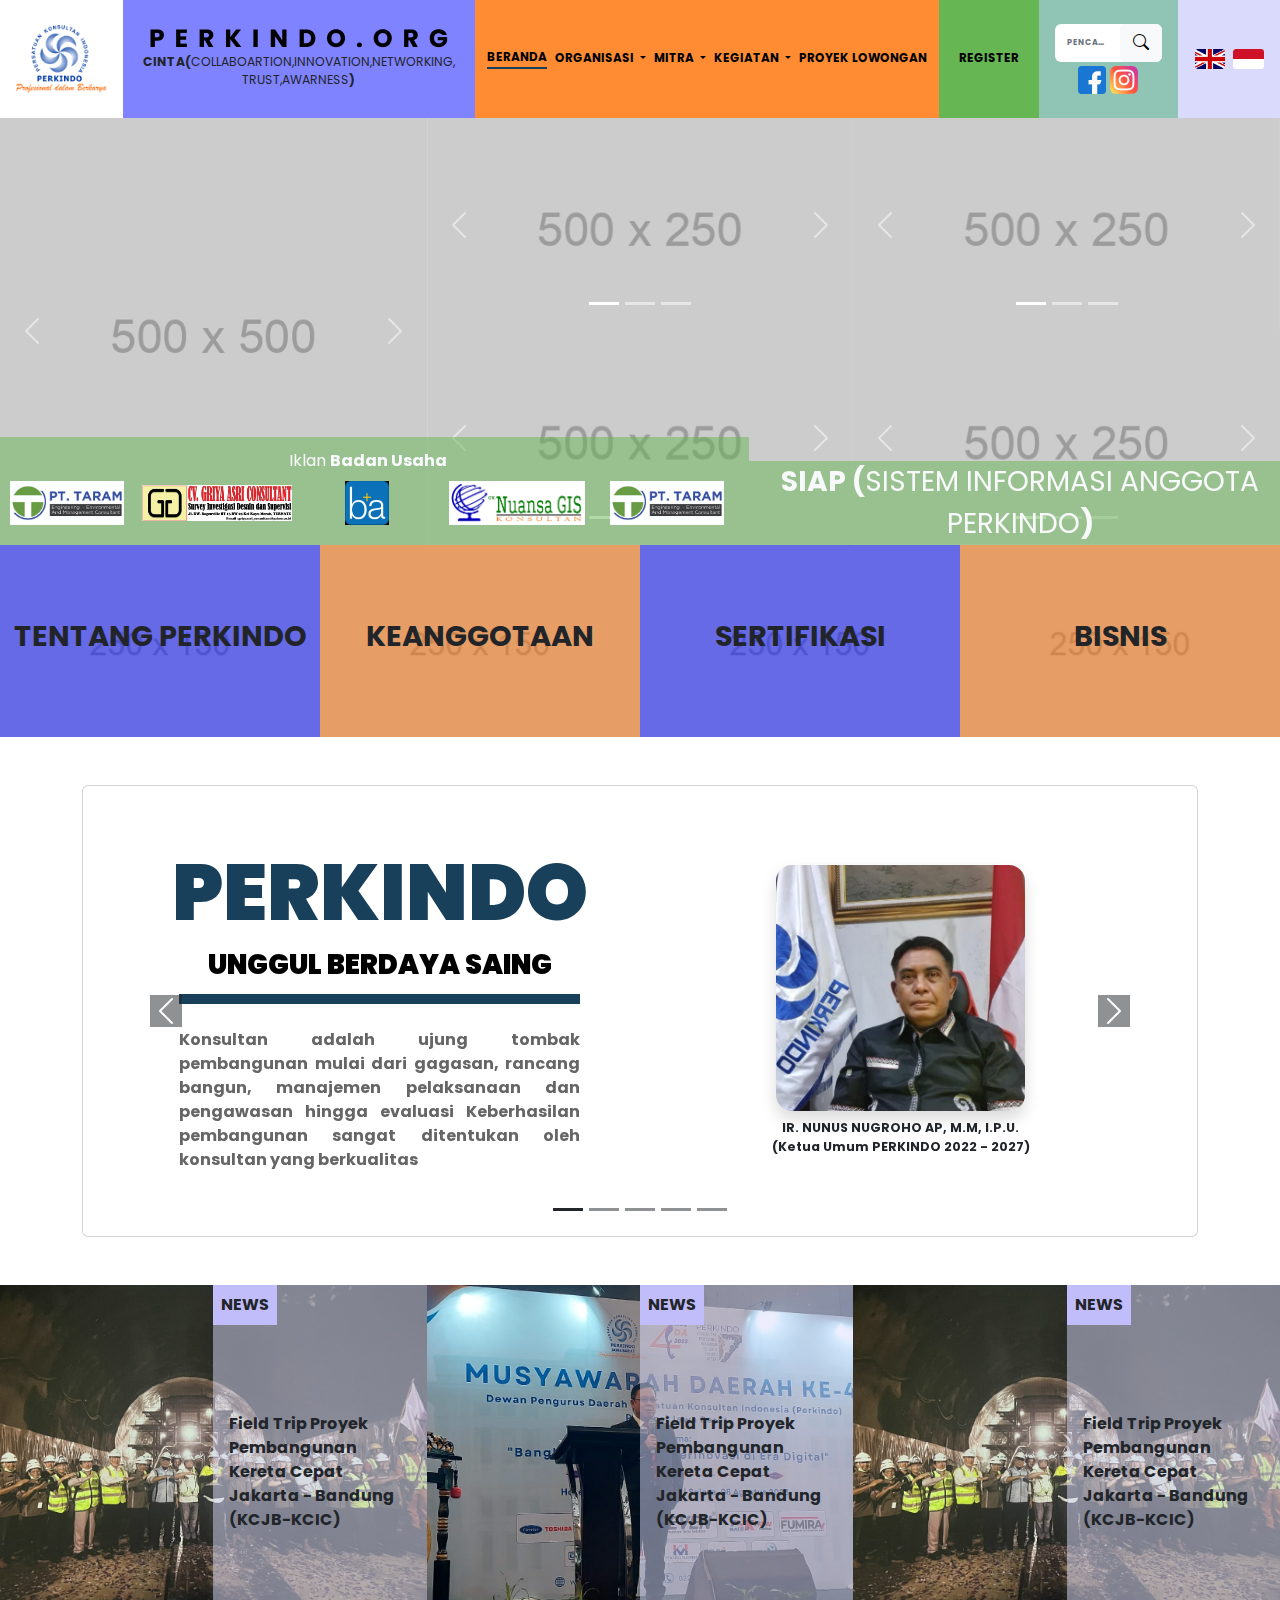
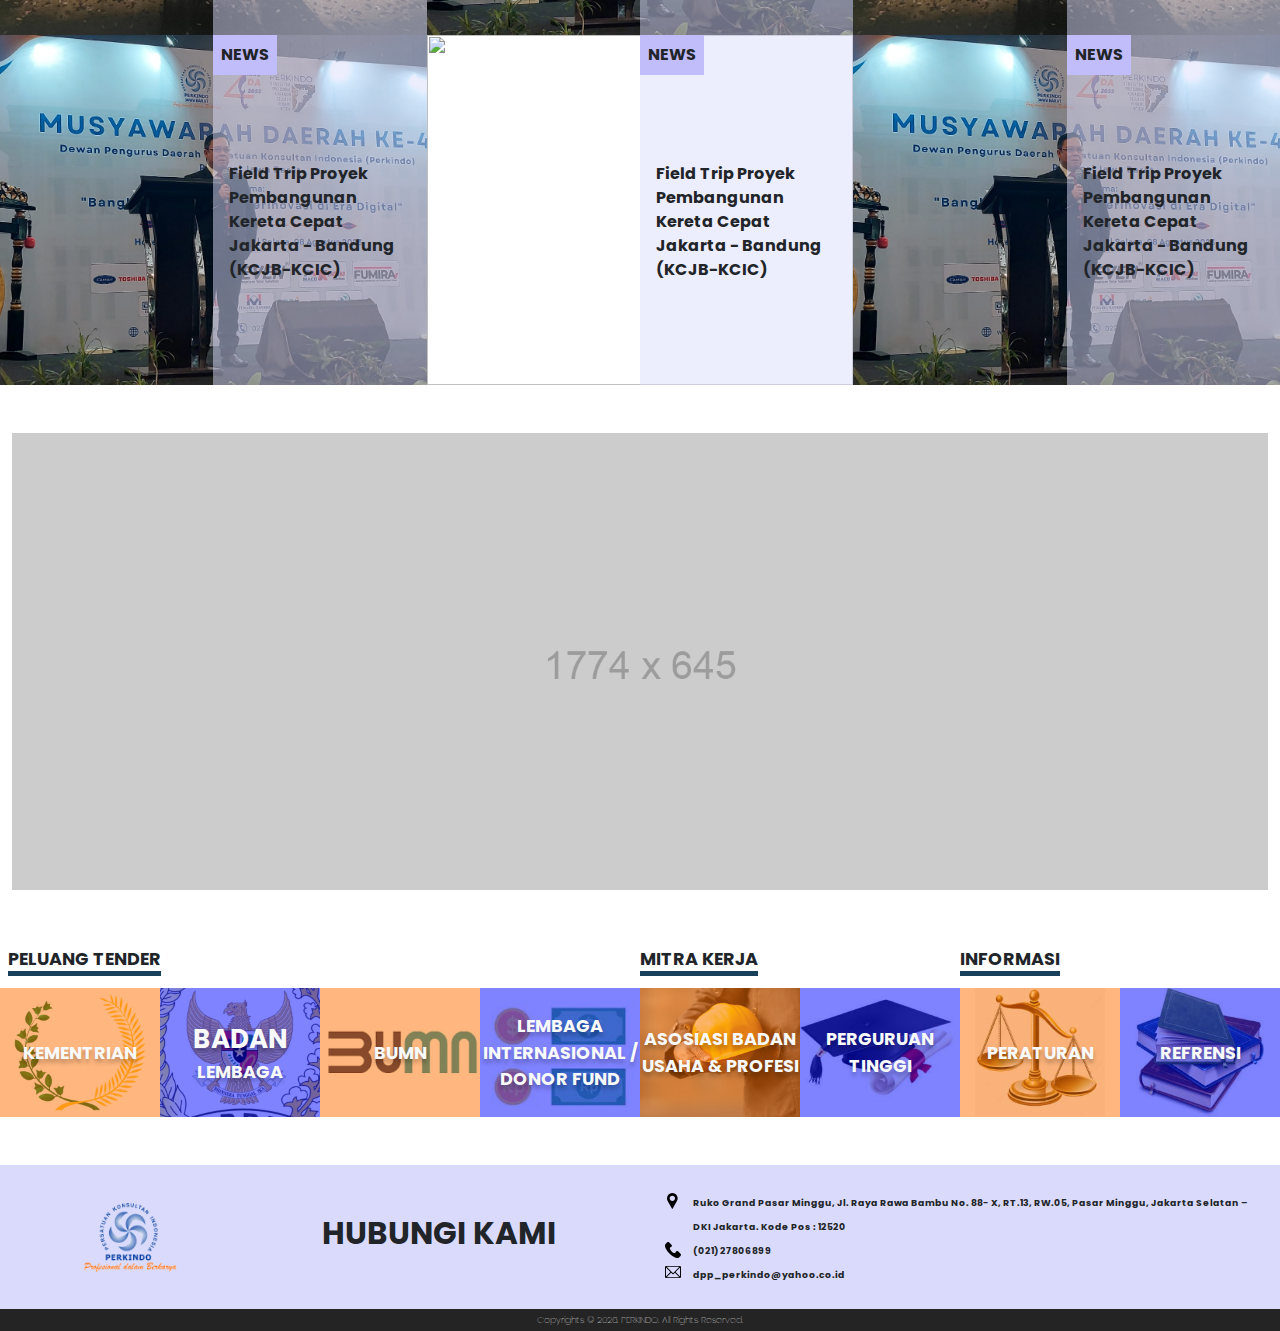
==== commit f085ba55: "make popover header template hidden" ====
--- a/index.html
+++ b/index.html
@@ -868,7 +868,7 @@
         <!-- END Footer -->
 
         <!-- BEGIN Popover Header -->
-        <div id="popover-header" class="">
+        <div id="popover-header" class="d-none">
             <div class="d-flex">
                 <div id="popover-title" class="flex-grow-1 w-100"></div>
                 <span class="d-lg-none">
